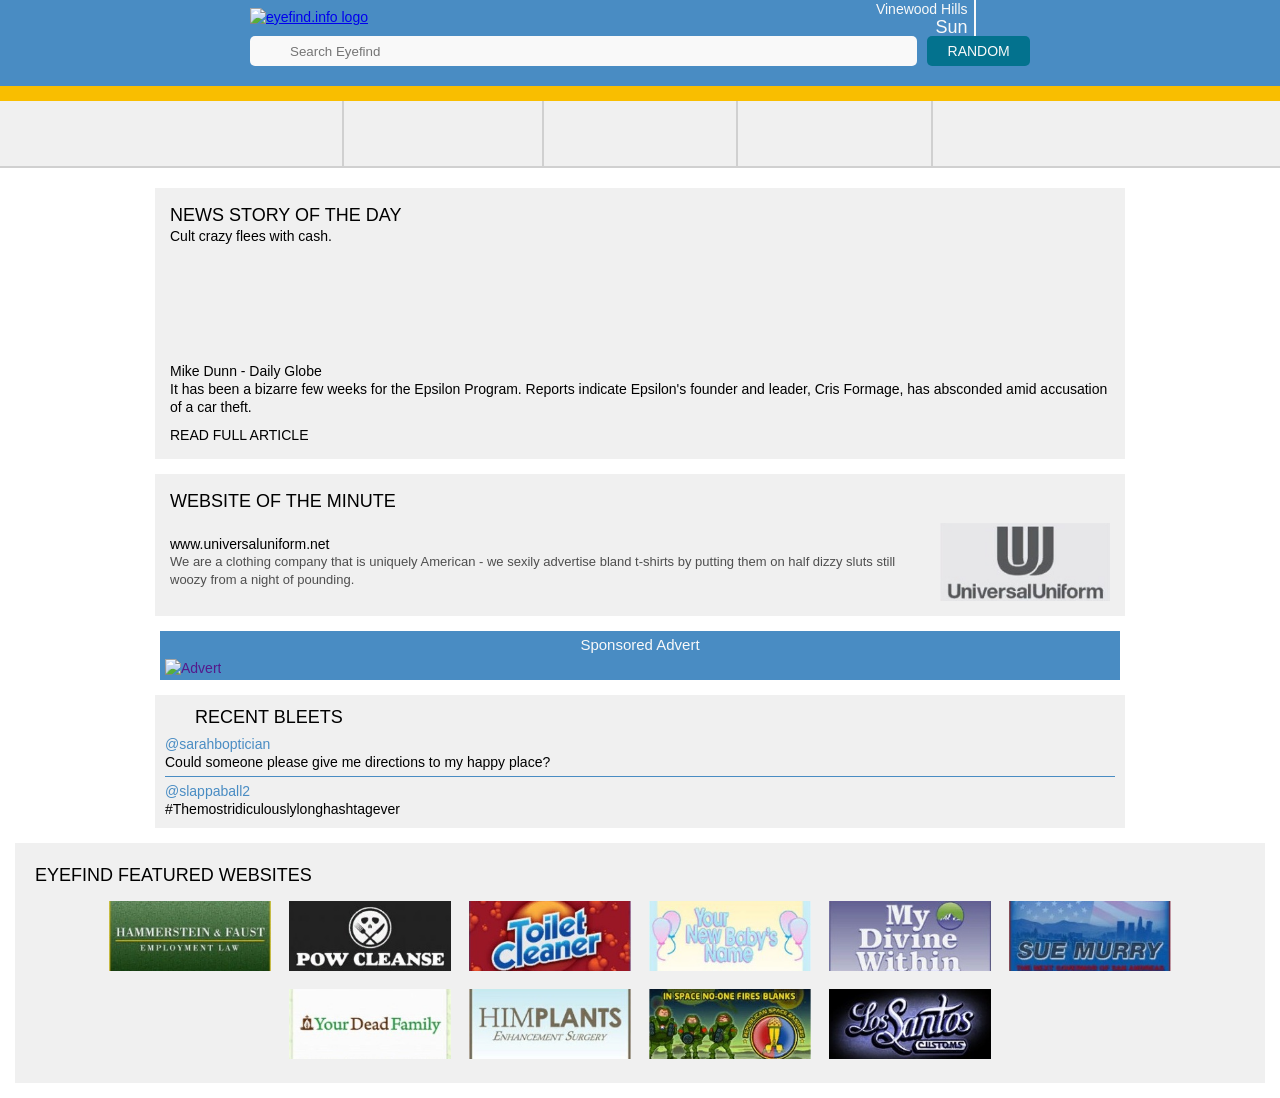
==== index.html @ f4a0e702 "add featured images" ====
<!DOCTYPE html>
<html lang="en">

<head>
  <meta charset="UTF-8">
  <meta http-equiv="X-UA-Compatible" content="IE=edge">
  <meta name="description"
    content="The search engine that knows everything about you, mostly because it drives around in cars collecting all your private data" />
  <meta name="viewport" content="width=device-width, initial-scale=1.0">
  <meta property="og:image"
    content="https://raw.githubusercontent.com/esparev/eyefind.info/master/assets/img/eyefind-info-preview.png">
  <meta property="og:url" content="https://esparev.github.io/eyefind.info/">
  <meta property="og:type" content="website">
  <meta property="og:title" content="Eyefind">
  <meta property="og:description"
    content="The search engine that knows everything about you, mostly because it drives around in cars collecting all your private data">
  <link rel="stylesheet" href="./style.css">
  <link rel="stylesheet" href="./css/tablet.css" media="(min-width: 510px)">
  <link rel="stylesheet" href="./css/desktop.css" media="(min-width: 930px)">
  <title>Eyefind</title>
</head>

<body>
  <header>
    <section class="header-content">
      <div class="header-content__media">
        <a href="./index.html">
          <img src="./assets/img/eyefind-info.png" alt="eyefind.info logo">
        </a>
      </div>
      <div class="header-content__info">
        <div class="header-content__info--text">
          <p class="location">Vinewood Hills</p>
          <p class="day" id="current-day"></p>
        </div>
        <div class="header-content__info--icon">
          <span class="weather"></span>
        </div>
      </div>
    </section>
    <section class="header-searchbar">
      <div class="header-searchbar__input">
        <span class="magnifier"></span>
        <input type="text" id="searchInput" placeholder="Search Eyefind" autofocus>
      </div>
      <div class="header-searchbar__button">
        <a class="random" href="">Random</a>
      </div>
    </section>
  </header>
  <main>
    <section class="main-categories-container">
      <div class="categories-container">
        <div class="categories-container__section">
          <a class="categories--link" href="./html/media-and-entertainment.html">
            <span class="categories-container--icon smartphone"></span>
            <p>Media and <br> Entertainment</p>
          </a>
        </div>
        <span class="vl"></span>
        <div class="categories-container__section">
          <a class="categories--link" href="./html/food-and-drink.html">
            <span class="categories-container--icon fast-food"></span>
            <p>Food <br> and Drink</p>
          </a>
        </div>
        <span class="vl"></span>
        <div class="categories-container__section">
          <a class="categories--link" href="./html/money-and-services.html">
            <span class="categories-container--icon dollar"></span>
            <p>Money <br> and Services</p>
          </a>
        </div>
        <span class="vl"></span>
        <div class="categories-container__section">
          <a class="categories--link" href="./html/travel-and-transport.html">
            <span class="categories-container--icon plane"></span>
            <p>Travel <br> and Transport</p>
          </a>
        </div>
        <span class="vl"></span>
        <div class="categories-container__section">
          <a class="categories--link" href="./html/fashion-and-health.html">
            <span class="categories-container--icon shopping-bag"></span>
            <p>Fashion <br> and Health</p>
          </a>
        </div>
      </div>
    </section>
    <section class="main-container">
      <div class="news-website-container">
        <section class="news-story">
          <div class="news-story__header">
            <div class="news-story__header--info">
              <h2>News story of the day</h2>
              <p>Cult crazy flees with cash.</p>
            </div>
            <div class="news-story__header--img">
              <span></span>
            </div>
          </div>
          <p>Mike Dunn - Daily Globe</p>
          <p>It has been a bizarre few weeks for the Epsilon Program. Reports indicate Epsilon's founder and leader,
            Cris Formage, has absconded amid accusation of a car theft.</p>
          <a class="read-article" href="">Read full article</a>
        </section>
        <section class="website-minute">
          <h2>Website of the minute</h2>
          <div class="website-minute__content">
            <div class="website-minute__content--text">
              <a href="">www.universaluniform.net</a>
              <p>We are a clothing company that is uniquely American - we sexily advertise bland t-shirts by putting
                them on half dizzy sluts still woozy from a night of pounding.</p>
            </div>
            <div class="website-minute__content--img">
              <img src="./assets/img/featured-sites/universaluniform.jpg" alt="Universal Uniform">
            </div>
          </div>
        </section>
      </div>
      <section class="sidebar">
        <div class="sidebar__advert">
          <a class="sidebar__advert--clickable" href="">
            <p>Sponsored Advert</p>
            <img src="./assets/img/dynasty8-advert.png" alt="Advert">
          </a>
        </div>
        <div class="sidebar__bleets">
          <a class="sidebar__bleets--clickable" href="">
            <div class="bleets__header">
              <span></span>
              <h2>Recent Bleets</h2>
            </div>
            <div class="bleets__text">
              <a href="">@sarahboptician</a>
              <p>Could someone please give me directions to my happy place?</p>
              <hr>
              <a href="">@slappaball2</a>
              <p>#Themostridiculouslylonghashtagever</p>
            </div>
          </a>
        </div>
      </section>
    </section>
    <section class="eyefind-featured">
      <h2>Eyefind featured websites</h2>
      <div class="eyefind-featured__websites">
        <img src="" alt="">
        <img src="" alt="">
        <img src="" alt="">
        <img src="" alt="">
        <img src="" alt="">
        <img src="" alt="">
        <img src="" alt="">
        <img src="" alt="">
        <img src="" alt="">
        <img src="" alt="">
      </div>
    </section>
  </main>
  <footer>

  </footer>
</body>
<script>
  //google search
  document.getElementById('searchInput').addEventListener('keypress', function (e) {
    if (e.key === 'Enter') {
      const searchQuery = this.value.trim();
      if (searchQuery !== '') {
        // Check if it's a URL or domain
        const isFullUrl = /^https?:\/\//i.test(searchQuery);
        const isDomain = !searchQuery.includes(' ') && searchQuery.includes('.') && !searchQuery.startsWith('.') && !searchQuery.endsWith('.') && searchQuery.split('.').pop().length >= 2;
        const isLocalhost = /^localhost(:\d+)?(\/.*)?$/i.test(searchQuery);

        if (isFullUrl) {
          window.open(searchQuery, '_self');
        } else if (isDomain || isLocalhost) {
          window.open(`http://${searchQuery}`, '_self');
        } else {
          window.open(`https://www.google.com/search?q=${encodeURIComponent(searchQuery)}`, '_self');
        }
      }
    }
  });
  //autofocus search field
  document.addEventListener('DOMContentLoaded', function () {
    document.getElementById('searchInput').focus();
  });
  //day of the week
  function updateClock() {
    const days = ['Sun', 'Mon', 'Tue', 'Wed', 'Thu', 'Fri', 'Sat'];
    const now = new Date();
    const dayIndex = now.getDay();
    const currentDay = days[dayIndex];

    document.getElementById('current-day').textContent = currentDay;
  }
  updateClock();
  setInterval(updateClock, 1000);

  //featured websites randomization
  const featuredSitesDir = './assets/img/featured-sites/';
  const featuredSites = [
    'ammu-nation.jpg',
    'arena-war.jpg',
    'baby-name-generator.jpg',
    'children-of-the-mountain.jpg',
    'classic-vinewood.jpg',
    'diamond-casino.jpg',
    'docktease.jpg',
    'ego-chaser.jpg',
    'eilitas.jpg',
    'hammerstein.jpg',
    'himplants.jpg',
    'jack-howitzer.jpg',
    'los-santos-customs.jpg',
    'ls-water-power.jpg',
    'my-divine-within.jpg',
    'pow-cleanse.jpg',
    'prop-43.jpg',
    'psychic-shoutout.jpg',
    'reupublican-space-rangers.jpg',
    'sue-murry.jpg',
    'superautos.jpg',
    'the-altruists.jpg',
    'toilet-cleaner.jpg',
    'vinewood-logline.jpg',
    'warstock.jpg',
    'your-dead-family.jpg'
  ];

  function shuffle(array) {
    for (let i = array.length - 1; i > 0; i--) {
      const j = Math.floor(Math.random() * (i + 1));
      [array[i], array[j]] = [array[j], array[i]];
    }
    return array;
  }

  function randomizeFeatured() {
    const images = document.querySelectorAll('.eyefind-featured__websites img');
    const shuffledSites = shuffle([...featuredSites]);

    images.forEach((img, index) => {
      if (shuffledSites[index]) {
        const site = shuffledSites[index];
        img.src = `${featuredSitesDir}${site}`;
        img.alt = site.split('.')[0].replace(/-/g, ' ');
      }
    });
  }

  document.addEventListener('DOMContentLoaded', () => {
    randomizeFeatured();
    // Re-focus because we added more listeners
    document.getElementById('searchInput').focus();
  });
</script>

</html>
---- style.css ----
:root {
  --blue-eye: #498CC3;
  --yellow-eye: #F9BE00;
  --white-eye: #F9F9F9;
  --gray-eye: #F0F0F0;
  --dark-blue: #03728E;
  --dark-gray: #D0D0D0;
}
* {
  box-sizing: border-box;
  margin: 0;
  padding: 0;
}
html {
  font-size: 62.5%;
  font-family: Arial, Helvetica, sans-serif;
}
a:hover {
  cursor: url('./assets/icons/xp-middle-finger-2.cur'), pointer;
}
header {
  position: relative;
  width: 100%;
  min-width: 300px;
  height: auto;
  border-bottom: 15px var(--yellow-eye) solid;
  background-color: var(--blue-eye);
}
.header-content {
  display: flex;
  max-width: 800px;
  height: 50%;
  justify-content: center;
  margin: 0 auto;
  align-items: center;
  line-height: 1.8rem;
  color: var(--white-eye);
}
.header-content__media {
  width: 170px;
  height: 50%;
  margin: 0 auto 0 0;
  padding: 0 10px;
}
.header-content__media img {
  width: 100%;
}
.header-content__info {
  display: flex;
  width: 180px;
  height: 50%;
  margin: 0 0 0 auto;
  padding: 0 15px 0 0;
  text-align: end;
}
.header-content__info--text {
  flex: auto;
  width: 70%;
  padding-right: 6px;
  border-right: 2px var(--white-eye) solid;
}
.header-content__info--text .location {
  font-size: 1.4rem;
  font-weight: lighter;
}
.header-content__info--text .day {
  font-size: 1.8rem;
  font-weight: 500;
}
.header-content__info--icon {
  width: 30%;
  padding-left: 5px;
}
.header-content__info--icon span {
  display: inline-block;
  width: 50px;
  height: 30px;
  background-image: url('./assets/icons/cloud.svg');
  background-position: center;
  background-repeat: no-repeat;
}
.header-searchbar {
  display: flex;
  width: 100%;
  min-width: 300px;
  max-width: 800px;
  align-items: center;
  padding: 0 10px;
  margin-bottom: 20px;
  margin-right: auto;
  margin-left: auto;
}
.header-searchbar__input {
  display: flex;
  width: 100%;
  height: 30px;
  align-items: center;
  border-radius: 5px;
  margin-right: 10px;
  background-color: var(--white-eye);
}
.header-searchbar__input input {
  width: 90%;
  height: 100%;
  border: none;
  border-radius: 5px;
  background-color:var(--white-eye);
}
.header-searchbar__input input:focus {
  outline: none;
}
.header-searchbar__input .magnifier {
  display: inline-block;
  width: 20px;
  height: 20px;
  margin-left: 10px;
  margin-right: 10px;
  background-image: url('./assets/icons/search-magnifier.svg');
  background-repeat: no-repeat;
}
.header-searchbar__button {
  display: flex;
  width: 120px;
  height: 30px;
  justify-content: center;
  align-items: center;
  border-radius: 5px;
  background-color: var(--dark-blue);
}
.header-searchbar__button .random {
  font-size: 1.4rem;
  font-weight: 500;
  text-transform: uppercase;
  text-decoration: none;
  color: var(--white-eye);
}
.main-categories-container {
  width: 100%;
  margin-bottom: 20px;
  border-bottom: 2px var(--dark-gray) solid;
  background-color: var(--gray-eye);
}
.categories-container {
  display: flex;
  width: 100%;
  min-width: 320px;
  max-width: 1000px;
  height: auto;
  padding-left: 15px;
  padding-right: 15px;
  margin: 0 auto;
  justify-content: space-evenly;
  align-items: center;
}
.categories-container--icon {
  display: inline-block;
  background-position: center;
  background-repeat: no-repeat;
}
.smartphone {
  width: 25px;
  height: 35px;
  background-image: url('./assets/icons/smartphone.svg');
}
.fast-food {
  width: 35px;
  height: 35px;
  background-image: url('./assets/icons/fast-food.svg');
}
.dollar {
  width: 30px;
  height: 30px;
  background-image: url('./assets/icons/dollar.svg');
}
.plane {
  width: 30px;
  height: 30px;
  background-image: url('./assets/icons/plane.svg');
}
.shopping-bag {
  width: 30px;
  height: 30px;
  background-image: url('./assets/icons/shopping-bag.svg');
}
.categories-container__section {
  margin: 0 auto;
  padding-top: 15px;
  padding-bottom: 15px;
}
.vl {
  display: inline-block;
  width: 2px;
  height: 65px;
  border-right: 2px var(--dark-gray) solid;
}
.categories-container__section p {
  display: none;
  font-size: 1.4rem;
  text-align: center;
  text-transform: uppercase;
}
.categories--link {
  display: flex;
  justify-content: center;
  align-items: center;
  text-decoration: none;
  color: black;
}
.main-container {
  width: 100%;
  min-width: 320px;
  max-width: 1000px;
  margin: 0 auto;
  padding-left: 15px;
  padding-right: 15px;
  justify-content: space-evenly;
}
.search-result {
  font-size: 1.6rem;
  line-height: 1.8rem;
  margin-right: auto;
}
.news-website-container {
  width: 100%;
}
.news-story {
  width: 100%;
  padding: 15px;
  font-size: 1.4rem;
  line-height: 1.8rem;
  margin-bottom: 15px;
  background-color: var(--gray-eye);
}
.news-story .read-article {
  display: inline-block;
  margin-top: 10px;
  text-transform: uppercase;
  text-decoration: none;
  color: black;
}
.news-story__header {
  width: 100%;
  margin-bottom: 20px;
}
.news-story__header--info {
  display: flex;
  flex-direction: column;
  justify-content: space-between;
  padding-bottom: 15px;
}
.news-story__header--info h2 {
  font-size: 1.8rem;
  font-weight: normal;
  line-height: 2.4rem;
  text-transform: uppercase;
}
.news-story__header--img span {
  display: inline-block;
  width: 170px;
  height: 78px;
  background-image: url('./assets/img/daily-globe.svg');
  background-position: center;
  background-repeat: no-repeat;
}
.website-minute {
  width: 100%;
  max-width: 1000px;
  margin: 0 auto;
  margin-bottom: 15px;
  padding: 15px;
  background-color: var(--gray-eye);
}
.website-minute h2 {
  font-size: 1.8rem;
  font-weight: normal;
  line-height: 2.4rem;
  text-transform: uppercase;
  margin-bottom: 10px;
}
.website-minute__content {
  display: flex;
  justify-content: space-between;
  align-items: center;
  gap: 15px;
}
.website-minute__content--text {
  flex: 1;
  font-size: 1.4rem;
  font-weight: normal;
  line-height: 1.8rem;
}
.website-minute__content--img {
  width: 170px;
  height: 78px;
  flex-shrink: 0;
}
.website-minute__content--img img {
  width: 100%;
  height: 100%;
  object-fit: cover;
}
.website-minute__content--text a {
  color: black;
  text-decoration: none;
}
.website-minute__content--text a:hover {
  color: var(--dark-blue);
}
.website-minute__content--text p:nth-last-child(1) {
  font-size: 1.3rem;
  color: rgb(78, 78, 78);
} 
.sidebar {
  width: 100%;
}
.sidebar__advert {
  width: auto;
  height: auto;
  padding: 5px;
  padding-bottom: 3px;
  margin: 5px;
  margin-bottom: 15px;
  background-color: var(--blue-eye);
}
.sidebar__advert:hover {
  width: 100%;
  margin: 0;
  margin-bottom: 15px;
}
.sidebar__advert img {
  margin-top: 5px;
  width: 100%;
}
.sidebar__advert p {
  font-size: 1.5rem;
  text-align: center;
  color: var(--white-eye);
}
.sidebar__advert--clickable {
  text-decoration: none;
}
.sidebar__bleets {
  width: 100%;
  padding: 10px;
  margin-bottom: 15px;
  background-color: var(--gray-eye);
}
.bleets__header {
  display: flex;
  margin-bottom: 5px;
}
.bleets__header span {
  display: inline-block;
  width: 25px;
  height: 25px;
  margin-right: 5px;
  background-image: url('./assets/icons/bleeter.png');
  background-position: center;
  background-repeat: no-repeat;
}
.bleets__header h2 {
  font-size: 1.8rem;
  font-weight: normal;
  line-height: 2.4rem;
  text-transform: uppercase;
}
.sidebar__bleets p, a {
  font-size: 1.4rem;
  font-weight: normal;
  line-height: 1.8rem;
}
.sidebar__bleets a {
  text-decoration: none;
  color: var(--blue-eye);
}
.sidebar__bleets hr {
  height: 1px;
  margin-top: 5px;
  margin-bottom: 5px;
  border: none;
  background-color: var(--blue-eye);
}
.sidebar__bleets .sidebar__bleets--clickable {
  color: black;
}
.sidebar__bleets .sidebar__bleets--clickable:hover span {
  outline: 3px var(--blue-eye) solid;
}
.eyefind-featured {
  width: auto;
  margin: 0 15px;
  margin-top: 15px;
  margin-bottom: 15px;
  padding: 20px;
  background-color: var(--gray-eye);
}
.eyefind-featured h2 {
  font-size: 1.8rem;
  font-weight: normal;
  line-height: 2.4rem;
  text-transform: uppercase;
  margin-bottom: 10px;
}
.eyefind-featured__websites {
  display: flex;
  flex-wrap: wrap;
  justify-content: center;
  gap: 10px;
}
.eyefind-featured__websites img {
  width: 170px;
  height: 78px;
  object-fit: cover;
  border: 4px transparent solid;
}
.eyefind-featured__websites img:hover {
  border: 4px var(--blue-eye) solid;
  cursor: url('./assets/icons/xp-middle-finger-2.cur'), pointer;
}
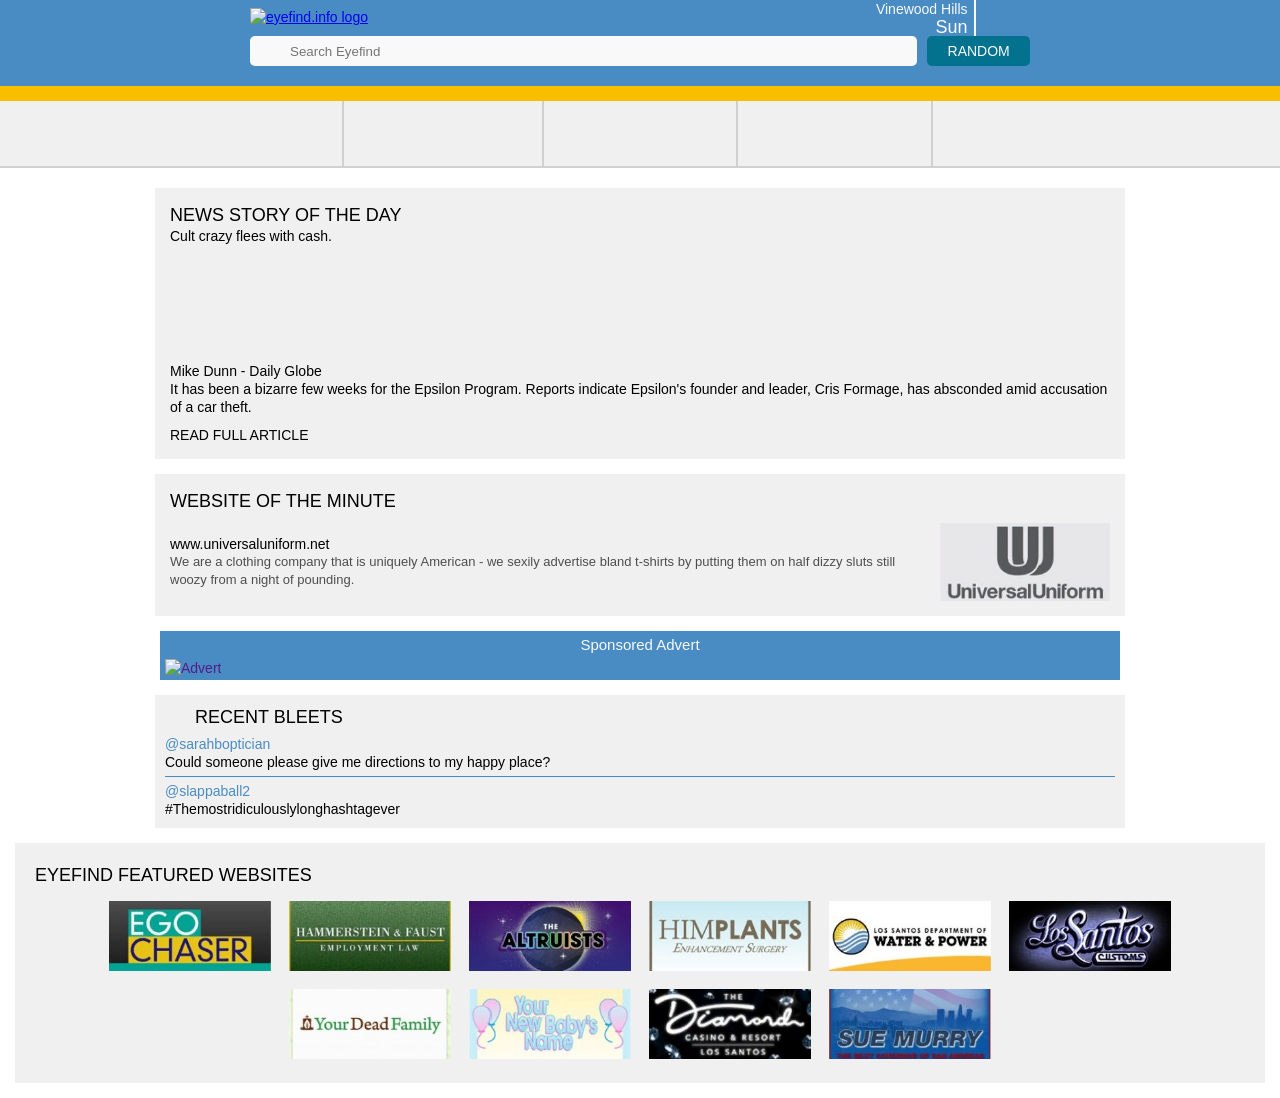
==== commit b67bee86: "add searchbar autocomplete" ====
--- a/index.html
+++ b/index.html
@@ -41,7 +41,8 @@
     <section class="header-searchbar">
       <div class="header-searchbar__input">
         <span class="magnifier"></span>
-        <input type="text" id="searchInput" placeholder="Search Eyefind" autofocus>
+        <input type="text" id="searchInput" placeholder="Search Eyefind" autofocus autocomplete="off">
+        <div id="autocomplete-list" class="autocomplete-items"></div>
       </div>
       <div class="header-searchbar__button">
         <a class="random" href="">Random</a>
@@ -163,29 +164,132 @@
   </footer>
 </body>
 <script>
-  //google search
-  document.getElementById('searchInput').addEventListener('keypress', function (e) {
+  // History storage and Autocomplete
+  const searchInput = document.getElementById('searchInput');
+  const autocompleteList = document.getElementById('autocomplete-list');
+  const HISTORY_KEY = 'eyefind_search_history';
+
+  function getHistory() {
+    const history = localStorage.getItem(HISTORY_KEY);
+    return history ? JSON.parse(history) : [];
+  }
+
+  function saveToHistory(query) {
+    if (!query) return;
+    let history = getHistory();
+    // Remove if already exists to move it to top
+    history = history.filter(item => item !== query);
+    history.unshift(query);
+    // Keep only last 10 entries
+    history = history.slice(0, 10);
+    localStorage.setItem(HISTORY_KEY, JSON.stringify(history));
+  }
+
+  function showSuggestions(val) {
+    const history = getHistory();
+    autocompleteList.innerHTML = '';
+    if (!val) return false;
+
+    const matches = history.filter(item => 
+      item.toLowerCase().includes(val.toLowerCase())
+    );
+
+    matches.forEach(match => {
+      const b = document.createElement('div');
+      // Highlight the portion that matches
+      const index = match.toLowerCase().indexOf(val.toLowerCase());
+      b.innerHTML = match.substr(0, index);
+      b.innerHTML += "<strong>" + match.substr(index, val.length) + "</strong>";
+      b.innerHTML += match.substr(index + val.length);
+      b.innerHTML += "<input type='hidden' value='" + match + "'>";
+      
+      b.addEventListener('click', function(e) {
+        searchInput.value = this.getElementsByTagName('input')[0].value;
+        closeAllLists();
+        performSearch(searchInput.value);
+      });
+      autocompleteList.appendChild(b);
+    });
+  }
+
+  function performSearch(searchQuery) {
+    if (searchQuery !== '') {
+      saveToHistory(searchQuery);
+      // Check if it's a URL or domain
+      const isFullUrl = /^https?:\/\//i.test(searchQuery);
+      const isDomain = !searchQuery.includes(' ') && searchQuery.includes('.') && !searchQuery.startsWith('.') && !searchQuery.endsWith('.') && searchQuery.split('.').pop().length >= 2;
+      const isLocalhost = /^localhost(:\d+)?(\/.*)?$/i.test(searchQuery);
+
+      if (isFullUrl) {
+        window.open(searchQuery, '_self');
+      } else if (isDomain || isLocalhost) {
+        window.open(`http://${searchQuery}`, '_self');
+      } else {
+        window.open(`https://www.google.com/search?q=${encodeURIComponent(searchQuery)}`, '_self');
+      }
+    }
+  }
+
+  function closeAllLists(elmnt) {
+    const x = document.getElementsByClassName('autocomplete-items');
+    for (let i = 0; i < x.length; i++) {
+      if (elmnt != x[i] && elmnt != searchInput) {
+        x[i].innerHTML = '';
+      }
+    }
+  }
+
+  searchInput.addEventListener('input', function(e) {
+    showSuggestions(this.value);
+  });
+
+  searchInput.addEventListener('keydown', function(e) {
+    let x = document.getElementById("autocomplete-list");
+    if (x) x = x.getElementsByTagName("div");
+    if (e.keyCode == 40) { // Down
+      currentFocus++;
+      addActive(x);
+    } else if (e.keyCode == 38) { // Up
+      currentFocus--;
+      addActive(x);
+    } else if (e.keyCode == 13) { // Enter
+      if (currentFocus > -1) {
+        if (x) x[currentFocus].click();
+      } else {
+        performSearch(this.value);
+      }
+    }
+  });
+
+  let currentFocus = -1;
+  function addActive(x) {
+    if (!x) return false;
+    removeActive(x);
+    if (currentFocus >= x.length) currentFocus = 0;
+    if (currentFocus < 0) currentFocus = (x.length - 1);
+    x[currentFocus].classList.add("autocomplete-active");
+  }
+
+  function removeActive(x) {
+    for (let i = 0; i < x.length; i++) {
+        x[i].classList.remove("autocomplete-active");
+    }
+  }
+
+  document.addEventListener('click', function (e) {
+      closeAllLists(e.target);
+  });
+
+  // Re-map the original enter listener to use performSearch
+  searchInput.addEventListener('keypress', function (e) {
     if (e.key === 'Enter') {
-      const searchQuery = this.value.trim();
-      if (searchQuery !== '') {
-        // Check if it's a URL or domain
-        const isFullUrl = /^https?:\/\//i.test(searchQuery);
-        const isDomain = !searchQuery.includes(' ') && searchQuery.includes('.') && !searchQuery.startsWith('.') && !searchQuery.endsWith('.') && searchQuery.split('.').pop().length >= 2;
-        const isLocalhost = /^localhost(:\d+)?(\/.*)?$/i.test(searchQuery);
-
-        if (isFullUrl) {
-          window.open(searchQuery, '_self');
-        } else if (isDomain || isLocalhost) {
-          window.open(`http://${searchQuery}`, '_self');
-        } else {
-          window.open(`https://www.google.com/search?q=${encodeURIComponent(searchQuery)}`, '_self');
-        }
-      }
-    }
-  });
+        // Handled by keydown for autocomplete selection
+    }
+  });
+
   //autofocus search field
   document.addEventListener('DOMContentLoaded', function () {
-    document.getElementById('searchInput').focus();
+    searchInput.focus();
   });
   //day of the week
   function updateClock() {
--- a/style.css
+++ b/style.css
@@ -91,6 +91,7 @@
   margin-left: auto;
 }
 .header-searchbar__input {
+  position: relative;
   display: flex;
   width: 100%;
   height: 30px;
@@ -98,6 +99,33 @@
   border-radius: 5px;
   margin-right: 10px;
   background-color: var(--white-eye);
+}
+.autocomplete-items {
+  position: absolute;
+  border: 1px solid var(--dark-gray);
+  border-bottom: none;
+  border-top: none;
+  z-index: 99;
+  top: 100%;
+  left: 0;
+  right: 0;
+  background-color: var(--white-eye);
+  border-radius: 0 0 5px 5px;
+  overflow: hidden;
+}
+.autocomplete-items div {
+  padding: 10px;
+  cursor: url('./assets/icons/xp-middle-finger-2.cur'), pointer;
+  background-color: var(--white-eye);
+  border-bottom: 1px solid var(--dark-gray);
+  font-size: 1.4rem;
+}
+.autocomplete-items div:hover {
+  background-color: var(--gray-eye);
+}
+.autocomplete-active {
+  background-color: var(--blue-eye) !important;
+  color: var(--white-eye);
 }
 .header-searchbar__input input {
   width: 90%;
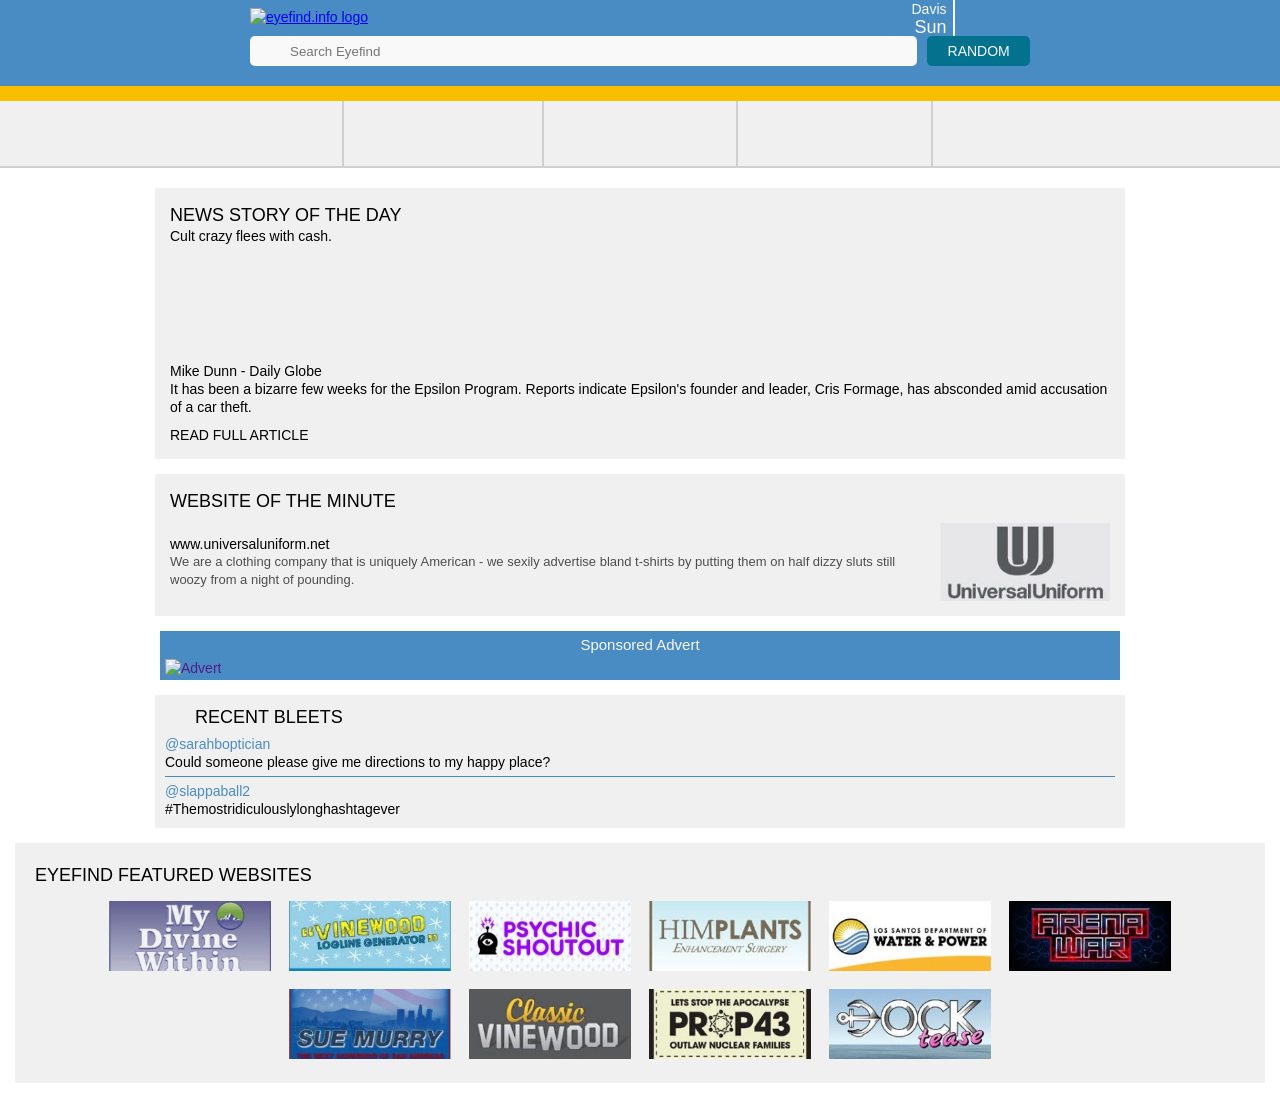
==== commit d463f05f: "randomize location text" ====
--- a/index.html
+++ b/index.html
@@ -164,7 +164,7 @@
   </footer>
 </body>
 <script>
-  // History storage and Autocomplete
+  // hist storage and autocomplete
   const searchInput = document.getElementById('searchInput');
   const autocompleteList = document.getElementById('autocomplete-list');
   const HISTORY_KEY = 'eyefind_search_history';
@@ -190,7 +190,7 @@
     autocompleteList.innerHTML = '';
     if (!val) return false;
 
-    const matches = history.filter(item => 
+    const matches = history.filter(item =>
       item.toLowerCase().includes(val.toLowerCase())
     );
 
@@ -202,8 +202,8 @@
       b.innerHTML += "<strong>" + match.substr(index, val.length) + "</strong>";
       b.innerHTML += match.substr(index + val.length);
       b.innerHTML += "<input type='hidden' value='" + match + "'>";
-      
-      b.addEventListener('click', function(e) {
+
+      b.addEventListener('click', function (e) {
         searchInput.value = this.getElementsByTagName('input')[0].value;
         closeAllLists();
         performSearch(searchInput.value);
@@ -215,7 +215,7 @@
   function performSearch(searchQuery) {
     if (searchQuery !== '') {
       saveToHistory(searchQuery);
-      // Check if it's a URL or domain
+      // check if url or domain
       const isFullUrl = /^https?:\/\//i.test(searchQuery);
       const isDomain = !searchQuery.includes(' ') && searchQuery.includes('.') && !searchQuery.startsWith('.') && !searchQuery.endsWith('.') && searchQuery.split('.').pop().length >= 2;
       const isLocalhost = /^localhost(:\d+)?(\/.*)?$/i.test(searchQuery);
@@ -239,11 +239,11 @@
     }
   }
 
-  searchInput.addEventListener('input', function(e) {
+  searchInput.addEventListener('input', function (e) {
     showSuggestions(this.value);
   });
 
-  searchInput.addEventListener('keydown', function(e) {
+  searchInput.addEventListener('keydown', function (e) {
     let x = document.getElementById("autocomplete-list");
     if (x) x = x.getElementsByTagName("div");
     if (e.keyCode == 40) { // Down
@@ -272,18 +272,18 @@
 
   function removeActive(x) {
     for (let i = 0; i < x.length; i++) {
-        x[i].classList.remove("autocomplete-active");
+      x[i].classList.remove("autocomplete-active");
     }
   }
 
   document.addEventListener('click', function (e) {
-      closeAllLists(e.target);
+    closeAllLists(e.target);
   });
 
   // Re-map the original enter listener to use performSearch
   searchInput.addEventListener('keypress', function (e) {
     if (e.key === 'Enter') {
-        // Handled by keydown for autocomplete selection
+      // Handled by keydown for autocomplete selection
     }
   });
 
@@ -302,6 +302,54 @@
   }
   updateClock();
   setInterval(updateClock, 1000);
+
+  // location randomization
+  const gtaLocations = [
+    'Vinewood Hills',
+    'Del Perro',
+    'Rockford Plaza',
+    'Vespucci Beach',
+    'Mission Row',
+    'Strawberry',
+    'Pillbox Hill',
+    'Downtown',
+    'Sandy Shores',
+    'Grapeseed',
+    'Paleto Bay',
+    'Mirror Park',
+    'Little Seoul',
+    'Davis',
+    'Rancho',
+    'La Mesa',
+    'Cypress Flats',
+    'Elysian Island',
+    'Los Santos International Airport',
+    'Pacific Bluffs',
+    'Chumash',
+    'Richman',
+    'Morningwood',
+    'Great Chaparral',
+    'Grand Senora Desert',
+    'Alamo Sea',
+    'Tongva Hills',
+    'Banham Canyon',
+    'Zancudo River',
+    'Mount Chiliad',
+    'Mount Josiah',
+    'Mount Gordo',
+    'Braddock Pass',
+    'Raton Canyon',
+    'Palomino Highlands',
+    'Tataviam Mountains'
+  ];
+
+  function randomizeLocation() {
+    const locationElement = document.querySelector('.location');
+    if (locationElement) {
+      const randomIndex = Math.floor(Math.random() * gtaLocations.length);
+      locationElement.textContent = gtaLocations[randomIndex];
+    }
+  }
 
   //featured websites randomization
   const featuredSitesDir = './assets/img/featured-sites/';
@@ -357,7 +405,8 @@
 
   document.addEventListener('DOMContentLoaded', () => {
     randomizeFeatured();
-    // Re-focus because we added more listeners
+    randomizeLocation();
+    // Re-focus
     document.getElementById('searchInput').focus();
   });
 </script>
--- a/style.css
+++ b/style.css
@@ -47,7 +47,7 @@
 }
 .header-content__info {
   display: flex;
-  width: 180px;
+  width: 250px;
   height: 50%;
   margin: 0 0 0 auto;
   padding: 0 15px 0 0;
@@ -62,6 +62,7 @@
 .header-content__info--text .location {
   font-size: 1.4rem;
   font-weight: lighter;
+  white-space: nowrap;
 }
 .header-content__info--text .day {
   font-size: 1.8rem;
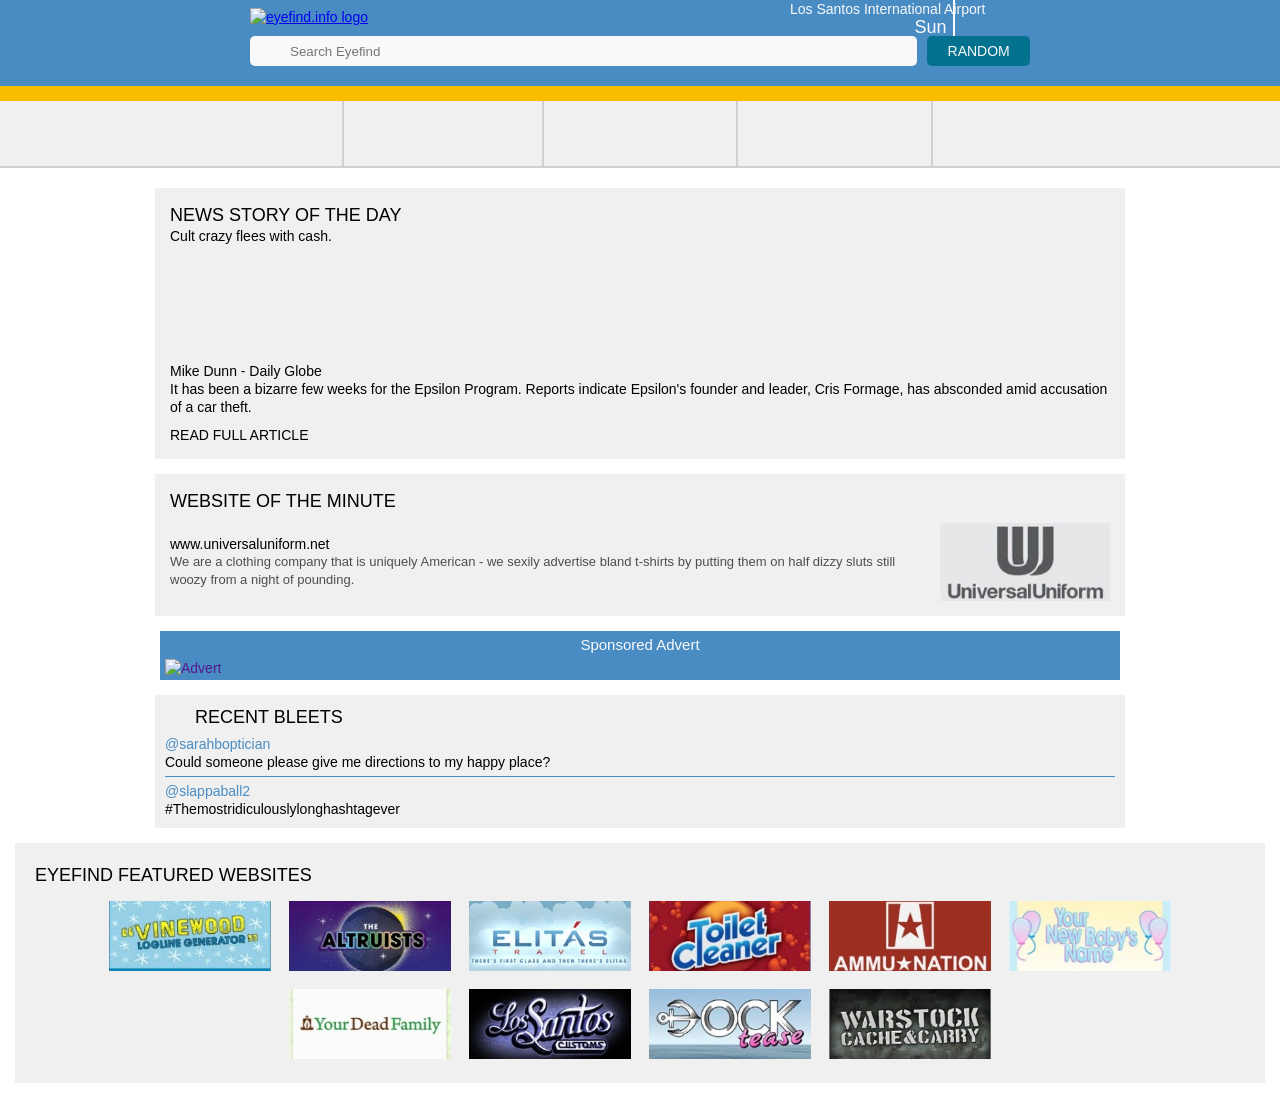
==== commit c5c22334: "move js to separate file" ====
--- a/index.html
+++ b/index.html
@@ -163,252 +163,6 @@
 
   </footer>
 </body>
-<script>
-  // hist storage and autocomplete
-  const searchInput = document.getElementById('searchInput');
-  const autocompleteList = document.getElementById('autocomplete-list');
-  const HISTORY_KEY = 'eyefind_search_history';
-
-  function getHistory() {
-    const history = localStorage.getItem(HISTORY_KEY);
-    return history ? JSON.parse(history) : [];
-  }
-
-  function saveToHistory(query) {
-    if (!query) return;
-    let history = getHistory();
-    // Remove if already exists to move it to top
-    history = history.filter(item => item !== query);
-    history.unshift(query);
-    // Keep only last 10 entries
-    history = history.slice(0, 10);
-    localStorage.setItem(HISTORY_KEY, JSON.stringify(history));
-  }
-
-  function showSuggestions(val) {
-    const history = getHistory();
-    autocompleteList.innerHTML = '';
-    if (!val) return false;
-
-    const matches = history.filter(item =>
-      item.toLowerCase().includes(val.toLowerCase())
-    );
-
-    matches.forEach(match => {
-      const b = document.createElement('div');
-      // Highlight the portion that matches
-      const index = match.toLowerCase().indexOf(val.toLowerCase());
-      b.innerHTML = match.substr(0, index);
-      b.innerHTML += "<strong>" + match.substr(index, val.length) + "</strong>";
-      b.innerHTML += match.substr(index + val.length);
-      b.innerHTML += "<input type='hidden' value='" + match + "'>";
-
-      b.addEventListener('click', function (e) {
-        searchInput.value = this.getElementsByTagName('input')[0].value;
-        closeAllLists();
-        performSearch(searchInput.value);
-      });
-      autocompleteList.appendChild(b);
-    });
-  }
-
-  function performSearch(searchQuery) {
-    if (searchQuery !== '') {
-      saveToHistory(searchQuery);
-      // check if url or domain
-      const isFullUrl = /^https?:\/\//i.test(searchQuery);
-      const isDomain = !searchQuery.includes(' ') && searchQuery.includes('.') && !searchQuery.startsWith('.') && !searchQuery.endsWith('.') && searchQuery.split('.').pop().length >= 2;
-      const isLocalhost = /^localhost(:\d+)?(\/.*)?$/i.test(searchQuery);
-
-      if (isFullUrl) {
-        window.open(searchQuery, '_self');
-      } else if (isDomain || isLocalhost) {
-        window.open(`http://${searchQuery}`, '_self');
-      } else {
-        window.open(`https://www.google.com/search?q=${encodeURIComponent(searchQuery)}`, '_self');
-      }
-    }
-  }
-
-  function closeAllLists(elmnt) {
-    const x = document.getElementsByClassName('autocomplete-items');
-    for (let i = 0; i < x.length; i++) {
-      if (elmnt != x[i] && elmnt != searchInput) {
-        x[i].innerHTML = '';
-      }
-    }
-  }
-
-  searchInput.addEventListener('input', function (e) {
-    showSuggestions(this.value);
-  });
-
-  searchInput.addEventListener('keydown', function (e) {
-    let x = document.getElementById("autocomplete-list");
-    if (x) x = x.getElementsByTagName("div");
-    if (e.keyCode == 40) { // Down
-      currentFocus++;
-      addActive(x);
-    } else if (e.keyCode == 38) { // Up
-      currentFocus--;
-      addActive(x);
-    } else if (e.keyCode == 13) { // Enter
-      if (currentFocus > -1) {
-        if (x) x[currentFocus].click();
-      } else {
-        performSearch(this.value);
-      }
-    }
-  });
-
-  let currentFocus = -1;
-  function addActive(x) {
-    if (!x) return false;
-    removeActive(x);
-    if (currentFocus >= x.length) currentFocus = 0;
-    if (currentFocus < 0) currentFocus = (x.length - 1);
-    x[currentFocus].classList.add("autocomplete-active");
-  }
-
-  function removeActive(x) {
-    for (let i = 0; i < x.length; i++) {
-      x[i].classList.remove("autocomplete-active");
-    }
-  }
-
-  document.addEventListener('click', function (e) {
-    closeAllLists(e.target);
-  });
-
-  // Re-map the original enter listener to use performSearch
-  searchInput.addEventListener('keypress', function (e) {
-    if (e.key === 'Enter') {
-      // Handled by keydown for autocomplete selection
-    }
-  });
-
-  //autofocus search field
-  document.addEventListener('DOMContentLoaded', function () {
-    searchInput.focus();
-  });
-  //day of the week
-  function updateClock() {
-    const days = ['Sun', 'Mon', 'Tue', 'Wed', 'Thu', 'Fri', 'Sat'];
-    const now = new Date();
-    const dayIndex = now.getDay();
-    const currentDay = days[dayIndex];
-
-    document.getElementById('current-day').textContent = currentDay;
-  }
-  updateClock();
-  setInterval(updateClock, 1000);
-
-  // location randomization
-  const gtaLocations = [
-    'Vinewood Hills',
-    'Del Perro',
-    'Rockford Plaza',
-    'Vespucci Beach',
-    'Mission Row',
-    'Strawberry',
-    'Pillbox Hill',
-    'Downtown',
-    'Sandy Shores',
-    'Grapeseed',
-    'Paleto Bay',
-    'Mirror Park',
-    'Little Seoul',
-    'Davis',
-    'Rancho',
-    'La Mesa',
-    'Cypress Flats',
-    'Elysian Island',
-    'Los Santos International Airport',
-    'Pacific Bluffs',
-    'Chumash',
-    'Richman',
-    'Morningwood',
-    'Great Chaparral',
-    'Grand Senora Desert',
-    'Alamo Sea',
-    'Tongva Hills',
-    'Banham Canyon',
-    'Zancudo River',
-    'Mount Chiliad',
-    'Mount Josiah',
-    'Mount Gordo',
-    'Braddock Pass',
-    'Raton Canyon',
-    'Palomino Highlands',
-    'Tataviam Mountains'
-  ];
-
-  function randomizeLocation() {
-    const locationElement = document.querySelector('.location');
-    if (locationElement) {
-      const randomIndex = Math.floor(Math.random() * gtaLocations.length);
-      locationElement.textContent = gtaLocations[randomIndex];
-    }
-  }
-
-  //featured websites randomization
-  const featuredSitesDir = './assets/img/featured-sites/';
-  const featuredSites = [
-    'ammu-nation.jpg',
-    'arena-war.jpg',
-    'baby-name-generator.jpg',
-    'children-of-the-mountain.jpg',
-    'classic-vinewood.jpg',
-    'diamond-casino.jpg',
-    'docktease.jpg',
-    'ego-chaser.jpg',
-    'eilitas.jpg',
-    'hammerstein.jpg',
-    'himplants.jpg',
-    'jack-howitzer.jpg',
-    'los-santos-customs.jpg',
-    'ls-water-power.jpg',
-    'my-divine-within.jpg',
-    'pow-cleanse.jpg',
-    'prop-43.jpg',
-    'psychic-shoutout.jpg',
-    'reupublican-space-rangers.jpg',
-    'sue-murry.jpg',
-    'superautos.jpg',
-    'the-altruists.jpg',
-    'toilet-cleaner.jpg',
-    'vinewood-logline.jpg',
-    'warstock.jpg',
-    'your-dead-family.jpg'
-  ];
-
-  function shuffle(array) {
-    for (let i = array.length - 1; i > 0; i--) {
-      const j = Math.floor(Math.random() * (i + 1));
-      [array[i], array[j]] = [array[j], array[i]];
-    }
-    return array;
-  }
-
-  function randomizeFeatured() {
-    const images = document.querySelectorAll('.eyefind-featured__websites img');
-    const shuffledSites = shuffle([...featuredSites]);
-
-    images.forEach((img, index) => {
-      if (shuffledSites[index]) {
-        const site = shuffledSites[index];
-        img.src = `${featuredSitesDir}${site}`;
-        img.alt = site.split('.')[0].replace(/-/g, ' ');
-      }
-    });
-  }
-
-  document.addEventListener('DOMContentLoaded', () => {
-    randomizeFeatured();
-    randomizeLocation();
-    // Re-focus
-    document.getElementById('searchInput').focus();
-  });
-</script>
+<script src="./script.js"></script>
 
 </html>
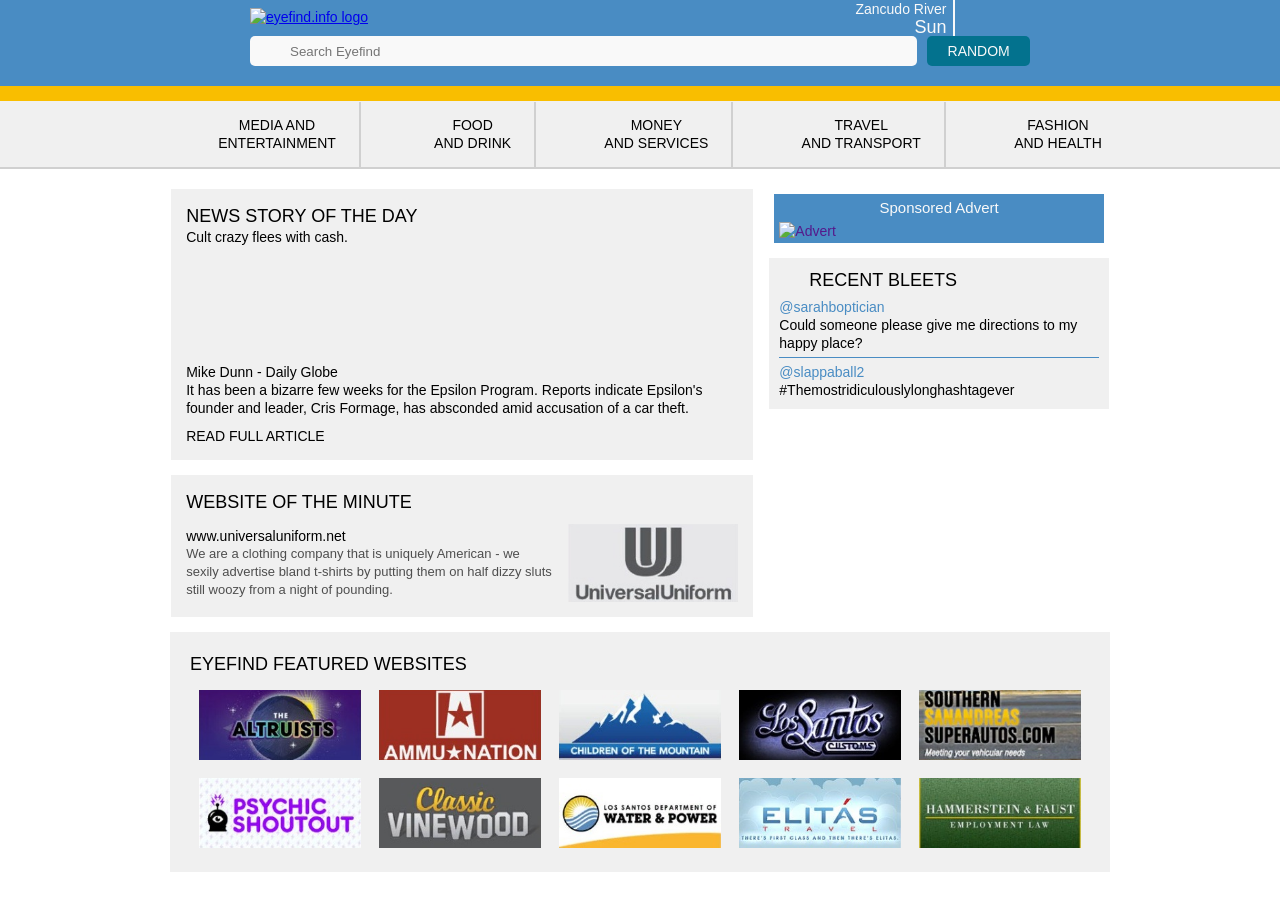
==== commit a59a59b0: "add results to categories" ====
--- a/index.html
+++ b/index.html
@@ -24,7 +24,7 @@
   <header>
     <section class="header-content">
       <div class="header-content__media">
-        <a href="./index.html">
+        <a href="./index.html" id="logo-link">
           <img src="./assets/img/eyefind-info.png" alt="eyefind.info logo">
         </a>
       </div>
@@ -88,76 +88,79 @@
         </div>
       </div>
     </section>
-    <section class="main-container">
-      <div class="news-website-container">
-        <section class="news-story">
-          <div class="news-story__header">
-            <div class="news-story__header--info">
-              <h2>News story of the day</h2>
-              <p>Cult crazy flees with cash.</p>
+    <div id="home-page">
+      <section class="main-container">
+        <div class="news-website-container">
+          <section class="news-story">
+            <div class="news-story__header">
+              <div class="news-story__header--info">
+                <h2>News story of the day</h2>
+                <p>Cult crazy flees with cash.</p>
+              </div>
+              <div class="news-story__header--img">
+                <span></span>
+              </div>
             </div>
-            <div class="news-story__header--img">
-              <span></span>
+            <p>Mike Dunn - Daily Globe</p>
+            <p>It has been a bizarre few weeks for the Epsilon Program. Reports indicate Epsilon's founder and leader,
+              Cris Formage, has absconded amid accusation of a car theft.</p>
+            <a class="read-article" href="">Read full article</a>
+          </section>
+          <section class="website-minute">
+            <h2>Website of the minute</h2>
+            <div class="website-minute__content">
+              <div class="website-minute__content--text">
+                <a href="">www.universaluniform.net</a>
+                <p>We are a clothing company that is uniquely American - we sexily advertise bland t-shirts by putting
+                  them on half dizzy sluts still woozy from a night of pounding.</p>
+              </div>
+              <div class="website-minute__content--img">
+                <img src="./assets/img/featured-sites/universaluniform.jpg" alt="Universal Uniform">
+              </div>
             </div>
+          </section>
+        </div>
+        <section class="sidebar">
+          <div class="sidebar__advert">
+            <a class="sidebar__advert--clickable" href="">
+              <p>Sponsored Advert</p>
+              <img src="./assets/img/dynasty8-advert.png" alt="Advert">
+            </a>
           </div>
-          <p>Mike Dunn - Daily Globe</p>
-          <p>It has been a bizarre few weeks for the Epsilon Program. Reports indicate Epsilon's founder and leader,
-            Cris Formage, has absconded amid accusation of a car theft.</p>
-          <a class="read-article" href="">Read full article</a>
-        </section>
-        <section class="website-minute">
-          <h2>Website of the minute</h2>
-          <div class="website-minute__content">
-            <div class="website-minute__content--text">
-              <a href="">www.universaluniform.net</a>
-              <p>We are a clothing company that is uniquely American - we sexily advertise bland t-shirts by putting
-                them on half dizzy sluts still woozy from a night of pounding.</p>
-            </div>
-            <div class="website-minute__content--img">
-              <img src="./assets/img/featured-sites/universaluniform.jpg" alt="Universal Uniform">
-            </div>
+          <div class="sidebar__bleets">
+            <a class="sidebar__bleets--clickable" href="">
+              <div class="bleets__header">
+                <span></span>
+                <h2>Recent Bleets</h2>
+              </div>
+              <div class="bleets__text">
+                <a href="">@sarahboptician</a>
+                <p>Could someone please give me directions to my happy place?</p>
+                <hr>
+                <a href="">@slappaball2</a>
+                <p>#Themostridiculouslylonghashtagever</p>
+              </div>
+            </a>
           </div>
         </section>
-      </div>
-      <section class="sidebar">
-        <div class="sidebar__advert">
-          <a class="sidebar__advert--clickable" href="">
-            <p>Sponsored Advert</p>
-            <img src="./assets/img/dynasty8-advert.png" alt="Advert">
-          </a>
-        </div>
-        <div class="sidebar__bleets">
-          <a class="sidebar__bleets--clickable" href="">
-            <div class="bleets__header">
-              <span></span>
-              <h2>Recent Bleets</h2>
-            </div>
-            <div class="bleets__text">
-              <a href="">@sarahboptician</a>
-              <p>Could someone please give me directions to my happy place?</p>
-              <hr>
-              <a href="">@slappaball2</a>
-              <p>#Themostridiculouslylonghashtagever</p>
-            </div>
-          </a>
+      </section>
+      <section class="eyefind-featured">
+        <h2>Eyefind featured websites</h2>
+        <div class="eyefind-featured__websites">
+          <img src="" alt="">
+          <img src="" alt="">
+          <img src="" alt="">
+          <img src="" alt="">
+          <img src="" alt="">
+          <img src="" alt="">
+          <img src="" alt="">
+          <img src="" alt="">
+          <img src="" alt="">
+          <img src="" alt="">
         </div>
       </section>
-    </section>
-    <section class="eyefind-featured">
-      <h2>Eyefind featured websites</h2>
-      <div class="eyefind-featured__websites">
-        <img src="" alt="">
-        <img src="" alt="">
-        <img src="" alt="">
-        <img src="" alt="">
-        <img src="" alt="">
-        <img src="" alt="">
-        <img src="" alt="">
-        <img src="" alt="">
-        <img src="" alt="">
-        <img src="" alt="">
-      </div>
-    </section>
+    </div>
+    <div id="subpage-content" style="display: none;"></div>
   </main>
   <footer>
 
--- a/style.css
+++ b/style.css
@@ -1,448 +1,504 @@
-:root {
-  --blue-eye: #498CC3;
-  --yellow-eye: #F9BE00;
-  --white-eye: #F9F9F9;
-  --gray-eye: #F0F0F0;
-  --dark-blue: #03728E;
-  --dark-gray: #D0D0D0;
-}
-* {
-  box-sizing: border-box;
-  margin: 0;
-  padding: 0;
-}
-html {
-  font-size: 62.5%;
-  font-family: Arial, Helvetica, sans-serif;
-}
-a:hover {
-  cursor: url('./assets/icons/xp-middle-finger-2.cur'), pointer;
-}
-header {
-  position: relative;
-  width: 100%;
-  min-width: 300px;
-  height: auto;
-  border-bottom: 15px var(--yellow-eye) solid;
-  background-color: var(--blue-eye);
-}
-.header-content {
-  display: flex;
-  max-width: 800px;
-  height: 50%;
-  justify-content: center;
-  margin: 0 auto;
-  align-items: center;
-  line-height: 1.8rem;
-  color: var(--white-eye);
-}
-.header-content__media {
-  width: 170px;
-  height: 50%;
-  margin: 0 auto 0 0;
-  padding: 0 10px;
-}
-.header-content__media img {
-  width: 100%;
-}
-.header-content__info {
-  display: flex;
-  width: 250px;
-  height: 50%;
-  margin: 0 0 0 auto;
-  padding: 0 15px 0 0;
-  text-align: end;
-}
-.header-content__info--text {
-  flex: auto;
-  width: 70%;
-  padding-right: 6px;
-  border-right: 2px var(--white-eye) solid;
-}
-.header-content__info--text .location {
-  font-size: 1.4rem;
-  font-weight: lighter;
-  white-space: nowrap;
-}
-.header-content__info--text .day {
-  font-size: 1.8rem;
-  font-weight: 500;
-}
-.header-content__info--icon {
-  width: 30%;
-  padding-left: 5px;
-}
-.header-content__info--icon span {
-  display: inline-block;
-  width: 50px;
-  height: 30px;
-  background-image: url('./assets/icons/cloud.svg');
-  background-position: center;
-  background-repeat: no-repeat;
-}
-.header-searchbar {
-  display: flex;
-  width: 100%;
-  min-width: 300px;
-  max-width: 800px;
-  align-items: center;
-  padding: 0 10px;
-  margin-bottom: 20px;
-  margin-right: auto;
-  margin-left: auto;
-}
-.header-searchbar__input {
-  position: relative;
-  display: flex;
-  width: 100%;
-  height: 30px;
-  align-items: center;
-  border-radius: 5px;
-  margin-right: 10px;
-  background-color: var(--white-eye);
-}
-.autocomplete-items {
-  position: absolute;
-  border: 1px solid var(--dark-gray);
-  border-bottom: none;
-  border-top: none;
-  z-index: 99;
-  top: 100%;
-  left: 0;
-  right: 0;
-  background-color: var(--white-eye);
-  border-radius: 0 0 5px 5px;
-  overflow: hidden;
-}
-.autocomplete-items div {
-  padding: 10px;
-  cursor: url('./assets/icons/xp-middle-finger-2.cur'), pointer;
-  background-color: var(--white-eye);
-  border-bottom: 1px solid var(--dark-gray);
-  font-size: 1.4rem;
-}
-.autocomplete-items div:hover {
-  background-color: var(--gray-eye);
-}
-.autocomplete-active {
-  background-color: var(--blue-eye) !important;
-  color: var(--white-eye);
-}
-.header-searchbar__input input {
-  width: 90%;
-  height: 100%;
-  border: none;
-  border-radius: 5px;
-  background-color:var(--white-eye);
-}
-.header-searchbar__input input:focus {
-  outline: none;
-}
-.header-searchbar__input .magnifier {
-  display: inline-block;
-  width: 20px;
-  height: 20px;
-  margin-left: 10px;
-  margin-right: 10px;
-  background-image: url('./assets/icons/search-magnifier.svg');
-  background-repeat: no-repeat;
-}
-.header-searchbar__button {
-  display: flex;
-  width: 120px;
-  height: 30px;
-  justify-content: center;
-  align-items: center;
-  border-radius: 5px;
-  background-color: var(--dark-blue);
-}
-.header-searchbar__button .random {
-  font-size: 1.4rem;
-  font-weight: 500;
-  text-transform: uppercase;
-  text-decoration: none;
-  color: var(--white-eye);
-}
-.main-categories-container {
-  width: 100%;
-  margin-bottom: 20px;
-  border-bottom: 2px var(--dark-gray) solid;
-  background-color: var(--gray-eye);
-}
-.categories-container {
-  display: flex;
-  width: 100%;
-  min-width: 320px;
-  max-width: 1000px;
-  height: auto;
-  padding-left: 15px;
-  padding-right: 15px;
-  margin: 0 auto;
-  justify-content: space-evenly;
-  align-items: center;
-}
-.categories-container--icon {
-  display: inline-block;
-  background-position: center;
-  background-repeat: no-repeat;
-}
-.smartphone {
-  width: 25px;
-  height: 35px;
-  background-image: url('./assets/icons/smartphone.svg');
-}
-.fast-food {
-  width: 35px;
-  height: 35px;
-  background-image: url('./assets/icons/fast-food.svg');
-}
-.dollar {
-  width: 30px;
-  height: 30px;
-  background-image: url('./assets/icons/dollar.svg');
-}
-.plane {
-  width: 30px;
-  height: 30px;
-  background-image: url('./assets/icons/plane.svg');
-}
-.shopping-bag {
-  width: 30px;
-  height: 30px;
-  background-image: url('./assets/icons/shopping-bag.svg');
-}
-.categories-container__section {
-  margin: 0 auto;
-  padding-top: 15px;
-  padding-bottom: 15px;
-}
-.vl {
-  display: inline-block;
-  width: 2px;
-  height: 65px;
-  border-right: 2px var(--dark-gray) solid;
-}
-.categories-container__section p {
-  display: none;
-  font-size: 1.4rem;
-  text-align: center;
-  text-transform: uppercase;
-}
-.categories--link {
-  display: flex;
-  justify-content: center;
-  align-items: center;
-  text-decoration: none;
-  color: black;
-}
-.main-container {
-  width: 100%;
-  min-width: 320px;
-  max-width: 1000px;
-  margin: 0 auto;
-  padding-left: 15px;
-  padding-right: 15px;
-  justify-content: space-evenly;
-}
-.search-result {
-  font-size: 1.6rem;
-  line-height: 1.8rem;
-  margin-right: auto;
-}
-.news-website-container {
-  width: 100%;
-}
-.news-story {
-  width: 100%;
-  padding: 15px;
-  font-size: 1.4rem;
-  line-height: 1.8rem;
-  margin-bottom: 15px;
-  background-color: var(--gray-eye);
-}
-.news-story .read-article {
-  display: inline-block;
-  margin-top: 10px;
-  text-transform: uppercase;
-  text-decoration: none;
-  color: black;
-}
-.news-story__header {
-  width: 100%;
-  margin-bottom: 20px;
-}
-.news-story__header--info {
-  display: flex;
-  flex-direction: column;
-  justify-content: space-between;
-  padding-bottom: 15px;
-}
-.news-story__header--info h2 {
-  font-size: 1.8rem;
-  font-weight: normal;
-  line-height: 2.4rem;
-  text-transform: uppercase;
-}
-.news-story__header--img span {
-  display: inline-block;
-  width: 170px;
-  height: 78px;
-  background-image: url('./assets/img/daily-globe.svg');
-  background-position: center;
-  background-repeat: no-repeat;
-}
-.website-minute {
-  width: 100%;
-  max-width: 1000px;
-  margin: 0 auto;
-  margin-bottom: 15px;
-  padding: 15px;
-  background-color: var(--gray-eye);
-}
-.website-minute h2 {
-  font-size: 1.8rem;
-  font-weight: normal;
-  line-height: 2.4rem;
-  text-transform: uppercase;
-  margin-bottom: 10px;
-}
-.website-minute__content {
-  display: flex;
-  justify-content: space-between;
-  align-items: center;
-  gap: 15px;
-}
-.website-minute__content--text {
-  flex: 1;
-  font-size: 1.4rem;
-  font-weight: normal;
-  line-height: 1.8rem;
-}
-.website-minute__content--img {
-  width: 170px;
-  height: 78px;
-  flex-shrink: 0;
-}
-.website-minute__content--img img {
-  width: 100%;
-  height: 100%;
-  object-fit: cover;
-}
-.website-minute__content--text a {
-  color: black;
-  text-decoration: none;
-}
-.website-minute__content--text a:hover {
-  color: var(--dark-blue);
-}
-.website-minute__content--text p:nth-last-child(1) {
-  font-size: 1.3rem;
-  color: rgb(78, 78, 78);
-} 
-.sidebar {
-  width: 100%;
-}
-.sidebar__advert {
-  width: auto;
-  height: auto;
-  padding: 5px;
-  padding-bottom: 3px;
-  margin: 5px;
-  margin-bottom: 15px;
-  background-color: var(--blue-eye);
-}
-.sidebar__advert:hover {
-  width: 100%;
-  margin: 0;
-  margin-bottom: 15px;
-}
-.sidebar__advert img {
-  margin-top: 5px;
-  width: 100%;
-}
-.sidebar__advert p {
-  font-size: 1.5rem;
-  text-align: center;
-  color: var(--white-eye);
-}
-.sidebar__advert--clickable {
-  text-decoration: none;
-}
-.sidebar__bleets {
-  width: 100%;
-  padding: 10px;
-  margin-bottom: 15px;
-  background-color: var(--gray-eye);
-}
-.bleets__header {
-  display: flex;
-  margin-bottom: 5px;
-}
-.bleets__header span {
-  display: inline-block;
-  width: 25px;
-  height: 25px;
-  margin-right: 5px;
-  background-image: url('./assets/icons/bleeter.png');
-  background-position: center;
-  background-repeat: no-repeat;
-}
-.bleets__header h2 {
-  font-size: 1.8rem;
-  font-weight: normal;
-  line-height: 2.4rem;
-  text-transform: uppercase;
-}
-.sidebar__bleets p, a {
-  font-size: 1.4rem;
-  font-weight: normal;
-  line-height: 1.8rem;
-}
-.sidebar__bleets a {
-  text-decoration: none;
-  color: var(--blue-eye);
-}
-.sidebar__bleets hr {
-  height: 1px;
-  margin-top: 5px;
-  margin-bottom: 5px;
-  border: none;
-  background-color: var(--blue-eye);
-}
-.sidebar__bleets .sidebar__bleets--clickable {
-  color: black;
-}
-.sidebar__bleets .sidebar__bleets--clickable:hover span {
-  outline: 3px var(--blue-eye) solid;
-}
-.eyefind-featured {
-  width: auto;
-  margin: 0 15px;
-  margin-top: 15px;
-  margin-bottom: 15px;
-  padding: 20px;
-  background-color: var(--gray-eye);
-}
-.eyefind-featured h2 {
-  font-size: 1.8rem;
-  font-weight: normal;
-  line-height: 2.4rem;
-  text-transform: uppercase;
-  margin-bottom: 10px;
-}
-.eyefind-featured__websites {
-  display: flex;
-  flex-wrap: wrap;
-  justify-content: center;
-  gap: 10px;
-}
-.eyefind-featured__websites img {
-  width: 170px;
-  height: 78px;
-  object-fit: cover;
-  border: 4px transparent solid;
-}
-.eyefind-featured__websites img:hover {
-  border: 4px var(--blue-eye) solid;
-  cursor: url('./assets/icons/xp-middle-finger-2.cur'), pointer;
-}+:root {
+  --blue-eye: #498CC3;
+  --yellow-eye: #F9BE00;
+  --white-eye: #F9F9F9;
+  --gray-eye: #F0F0F0;
+  --dark-blue: #03728E;
+  --dark-gray: #D0D0D0;
+}
+* {
+  box-sizing: border-box;
+  margin: 0;
+  padding: 0;
+}
+html {
+  font-size: 62.5%;
+  font-family: Arial, Helvetica, sans-serif;
+}
+a:hover {
+  cursor: url('./assets/icons/xp-middle-finger-2.cur'), pointer;
+}
+header {
+  position: relative;
+  width: 100%;
+  min-width: 300px;
+  height: auto;
+  border-bottom: 15px var(--yellow-eye) solid;
+  background-color: var(--blue-eye);
+}
+.header-content {
+  display: flex;
+  max-width: 800px;
+  height: 50%;
+  justify-content: center;
+  margin: 0 auto;
+  align-items: center;
+  line-height: 1.8rem;
+  color: var(--white-eye);
+}
+.header-content__media {
+  width: 170px;
+  height: 50%;
+  margin: 0 auto 0 0;
+  padding: 0 10px;
+}
+.header-content__media img {
+  width: 100%;
+}
+.header-content__info {
+  display: flex;
+  width: 250px;
+  height: 50%;
+  margin: 0 0 0 auto;
+  padding: 0 15px 0 0;
+  text-align: end;
+}
+.header-content__info--text {
+  flex: auto;
+  width: 70%;
+  padding-right: 6px;
+  border-right: 2px var(--white-eye) solid;
+}
+.header-content__info--text .location {
+  font-size: 1.4rem;
+  font-weight: lighter;
+  white-space: nowrap;
+}
+.header-content__info--text .day {
+  font-size: 1.8rem;
+  font-weight: 500;
+}
+.header-content__info--icon {
+  width: 30%;
+  padding-left: 5px;
+}
+.header-content__info--icon span {
+  display: inline-block;
+  width: 50px;
+  height: 30px;
+  background-image: url('./assets/icons/cloud.svg');
+  background-position: center;
+  background-repeat: no-repeat;
+}
+.header-searchbar {
+  display: flex;
+  width: 100%;
+  min-width: 300px;
+  max-width: 800px;
+  align-items: center;
+  padding: 0 10px;
+  margin-bottom: 20px;
+  margin-right: auto;
+  margin-left: auto;
+}
+.header-searchbar__input {
+  position: relative;
+  display: flex;
+  width: 100%;
+  height: 30px;
+  align-items: center;
+  border-radius: 5px;
+  margin-right: 10px;
+  background-color: var(--white-eye);
+}
+.autocomplete-items {
+  position: absolute;
+  border: 1px solid var(--dark-gray);
+  border-bottom: none;
+  border-top: none;
+  z-index: 99;
+  top: 100%;
+  left: 0;
+  right: 0;
+  background-color: var(--white-eye);
+  border-radius: 0 0 5px 5px;
+  overflow: hidden;
+}
+.autocomplete-items div {
+  padding: 10px;
+  cursor: url('./assets/icons/xp-middle-finger-2.cur'), pointer;
+  background-color: var(--white-eye);
+  border-bottom: 1px solid var(--dark-gray);
+  font-size: 1.4rem;
+}
+.autocomplete-items div:hover {
+  background-color: var(--gray-eye);
+}
+.autocomplete-active {
+  background-color: var(--blue-eye) !important;
+  color: var(--white-eye);
+}
+.header-searchbar__input input {
+  width: 90%;
+  height: 100%;
+  border: none;
+  border-radius: 5px;
+  background-color:var(--white-eye);
+}
+.header-searchbar__input input:focus {
+  outline: none;
+}
+.header-searchbar__input .magnifier {
+  display: inline-block;
+  width: 20px;
+  height: 20px;
+  margin-left: 10px;
+  margin-right: 10px;
+  background-image: url('./assets/icons/search-magnifier.svg');
+  background-repeat: no-repeat;
+}
+.header-searchbar__button {
+  display: flex;
+  width: 120px;
+  height: 30px;
+  justify-content: center;
+  align-items: center;
+  border-radius: 5px;
+  background-color: var(--dark-blue);
+}
+.header-searchbar__button .random {
+  font-size: 1.4rem;
+  font-weight: 500;
+  text-transform: uppercase;
+  text-decoration: none;
+  color: var(--white-eye);
+}
+.main-categories-container {
+  width: 100%;
+  margin-bottom: 20px;
+  border-bottom: 2px var(--dark-gray) solid;
+  background-color: var(--gray-eye);
+}
+.categories-container {
+  display: flex;
+  width: 100%;
+  min-width: 320px;
+  max-width: 1000px;
+  height: auto;
+  padding-left: 15px;
+  padding-right: 15px;
+  margin: 0 auto;
+  justify-content: space-evenly;
+  align-items: center;
+}
+.categories-container--icon {
+  display: inline-block;
+  background-position: center;
+  background-repeat: no-repeat;
+}
+.smartphone {
+  width: 25px;
+  height: 35px;
+  background-image: url('./assets/icons/smartphone.svg');
+}
+.fast-food {
+  width: 35px;
+  height: 35px;
+  background-image: url('./assets/icons/fast-food.svg');
+}
+.dollar {
+  width: 30px;
+  height: 30px;
+  background-image: url('./assets/icons/dollar.svg');
+}
+.plane {
+  width: 30px;
+  height: 30px;
+  background-image: url('./assets/icons/plane.svg');
+}
+.shopping-bag {
+  width: 30px;
+  height: 30px;
+  background-image: url('./assets/icons/shopping-bag.svg');
+}
+.categories-container__section {
+  margin: 0 auto;
+  padding-top: 15px;
+  padding-bottom: 15px;
+}
+.vl {
+  display: inline-block;
+  width: 2px;
+  height: 65px;
+  border-right: 2px var(--dark-gray) solid;
+}
+.categories-container__section p {
+  display: none;
+  font-size: 1.4rem;
+  text-align: center;
+  text-transform: uppercase;
+}
+.categories--link {
+  display: flex;
+  justify-content: center;
+  align-items: center;
+  text-decoration: none;
+  color: black;
+}
+.main-container {
+  width: 100%;
+  min-width: 320px;
+  max-width: 1000px;
+  margin: 0 auto;
+  padding-left: 15px;
+  padding-right: 15px;
+  justify-content: space-evenly;
+}
+.search-result {
+  width: 100%;
+  font-size: 1.6rem;
+  line-height: 1.8rem;
+  margin-right: auto;
+  margin-bottom: 20px;
+}
+.result-content {
+  width: 100%;
+  max-width: 1000px;
+  margin: 0 auto 15px auto;
+  padding: 15px;
+  background-color: var(--gray-eye);
+  display: flex;
+  align-items: center;
+  gap: 15px;
+}
+.result-content__img {
+  width: 170px;
+  height: 78px;
+  flex-shrink: 0;
+}
+.result-content__img img {
+  width: 100%;
+  height: 100%;
+  object-fit: cover;
+}
+.result-content__text {
+  flex: 1;
+}
+.result-content__text a {
+  display: block;
+  font-size: 1.4rem;
+  font-weight: bold;
+  color: black;
+  text-decoration: none;
+  margin-bottom: 4px;
+}
+.result-content__text a:hover {
+  color: var(--blue-eye);
+}
+.result-content__text p {
+  font-size: 1.3rem;
+  color: rgb(78, 78, 78);
+  line-height: 1.6rem;
+}
+.news-website-container {
+  width: 100%;
+}
+.news-story {
+  width: 100%;
+  padding: 15px;
+  font-size: 1.4rem;
+  line-height: 1.8rem;
+  margin-bottom: 15px;
+  background-color: var(--gray-eye);
+}
+.news-story .read-article {
+  display: inline-block;
+  margin-top: 10px;
+  text-transform: uppercase;
+  text-decoration: none;
+  color: black;
+}
+.news-story__header {
+  width: 100%;
+  margin-bottom: 20px;
+}
+.news-story__header--info {
+  display: flex;
+  flex-direction: column;
+  justify-content: space-between;
+  padding-bottom: 15px;
+}
+.news-story__header--info h2 {
+  font-size: 1.8rem;
+  font-weight: normal;
+  line-height: 2.4rem;
+  text-transform: uppercase;
+}
+.news-story__header--img span {
+  display: inline-block;
+  width: 170px;
+  height: 78px;
+  background-image: url('./assets/img/daily-globe.svg');
+  background-position: center;
+  background-repeat: no-repeat;
+}
+.website-minute {
+  width: 100%;
+  max-width: 1000px;
+  margin: 0 auto;
+  margin-bottom: 15px;
+  padding: 15px;
+  background-color: var(--gray-eye);
+}
+.website-minute h2 {
+  font-size: 1.8rem;
+  font-weight: normal;
+  line-height: 2.4rem;
+  text-transform: uppercase;
+  margin-bottom: 10px;
+}
+.website-minute__content {
+  display: flex;
+  justify-content: space-between;
+  align-items: center;
+  gap: 15px;
+}
+.website-minute__content--text {
+  flex: 1;
+  font-size: 1.4rem;
+  font-weight: normal;
+  line-height: 1.8rem;
+}
+.website-minute__content--img {
+  width: 170px;
+  height: 78px;
+  flex-shrink: 0;
+}
+.website-minute__content--img img {
+  width: 100%;
+  height: 100%;
+  object-fit: cover;
+}
+.website-minute__content--text a {
+  color: black;
+  text-decoration: none;
+}
+.website-minute__content--text a:hover {
+  color: var(--dark-blue);
+}
+.website-minute__content--text p:nth-last-child(1) {
+  font-size: 1.3rem;
+  color: rgb(78, 78, 78);
+} 
+.sidebar {
+  width: 100%;
+}
+.sidebar__advert {
+  width: auto;
+  height: auto;
+  padding: 5px;
+  padding-bottom: 3px;
+  margin: 5px;
+  margin-bottom: 15px;
+  background-color: var(--blue-eye);
+}
+.sidebar__advert:hover {
+  width: 100%;
+  margin: 0;
+  margin-bottom: 15px;
+}
+.sidebar__advert img {
+  margin-top: 5px;
+  width: 100%;
+}
+.sidebar__advert p {
+  font-size: 1.5rem;
+  text-align: center;
+  color: var(--white-eye);
+}
+.sidebar__advert--clickable {
+  text-decoration: none;
+}
+.sidebar__bleets {
+  width: 100%;
+  padding: 10px;
+  margin-bottom: 15px;
+  background-color: var(--gray-eye);
+}
+.bleets__header {
+  display: flex;
+  margin-bottom: 5px;
+}
+.bleets__header span {
+  display: inline-block;
+  width: 25px;
+  height: 25px;
+  margin-right: 5px;
+  background-image: url('./assets/icons/bleeter.png');
+  background-position: center;
+  background-repeat: no-repeat;
+}
+.bleets__header h2 {
+  font-size: 1.8rem;
+  font-weight: normal;
+  line-height: 2.4rem;
+  text-transform: uppercase;
+}
+.sidebar__bleets p, a {
+  font-size: 1.4rem;
+  font-weight: normal;
+  line-height: 1.8rem;
+}
+.sidebar__bleets a {
+  text-decoration: none;
+  color: var(--blue-eye);
+}
+.sidebar__bleets hr {
+  height: 1px;
+  margin-top: 5px;
+  margin-bottom: 5px;
+  border: none;
+  background-color: var(--blue-eye);
+}
+.sidebar__bleets .sidebar__bleets--clickable {
+  color: black;
+}
+.sidebar__bleets .sidebar__bleets--clickable:hover span {
+  outline: 3px var(--blue-eye) solid;
+}
+.eyefind-featured {
+  width: auto;
+  margin: 0 15px;
+  margin-top: 15px;
+  margin-bottom: 15px;
+  padding: 20px;
+  background-color: var(--gray-eye);
+}
+.eyefind-featured h2 {
+  font-size: 1.8rem;
+  font-weight: normal;
+  line-height: 2.4rem;
+  text-transform: uppercase;
+  margin-bottom: 10px;
+}
+.eyefind-featured__websites {
+  display: flex;
+  flex-wrap: wrap;
+  justify-content: center;
+  gap: 10px;
+}
+.eyefind-featured__websites img {
+  width: 170px;
+  height: 78px;
+  object-fit: cover;
+  border: 4px transparent solid;
+}
+.eyefind-featured__websites img:hover {
+  border: 4px var(--blue-eye) solid;
+  cursor: url('./assets/icons/xp-middle-finger-2.cur'), pointer;
+}
+
+#subpage-content {
+  animation: fadeIn 0.3s ease-in-out;
+}
+
+@keyframes fadeIn {
+  from {
+    opacity: 0;
+    transform: translateY(10px);
+  }
+  to {
+    opacity: 1;
+    transform: translateY(0);
+  }
+}
--- a/css/desktop.css
+++ b/css/desktop.css
@@ -0,0 +1,28 @@
+.categories-container {
+  justify-content: center;
+}
+.categories-container--icon {
+  margin-right: 15px;
+}
+.categories-container__section {
+  max-width: 800px;
+}
+.categories-container__section p {
+  display: inline-block;
+}
+.main-container {
+  display: flex;
+  flex-wrap: wrap;
+}
+.news-website-container {
+  width: 60%;
+}
+.sidebar {
+  width: 35%;
+}
+.eyefind-featured {
+  width: 100%;
+  max-width: 940px;
+  margin: 0 auto;
+  margin-bottom: 15px;
+}
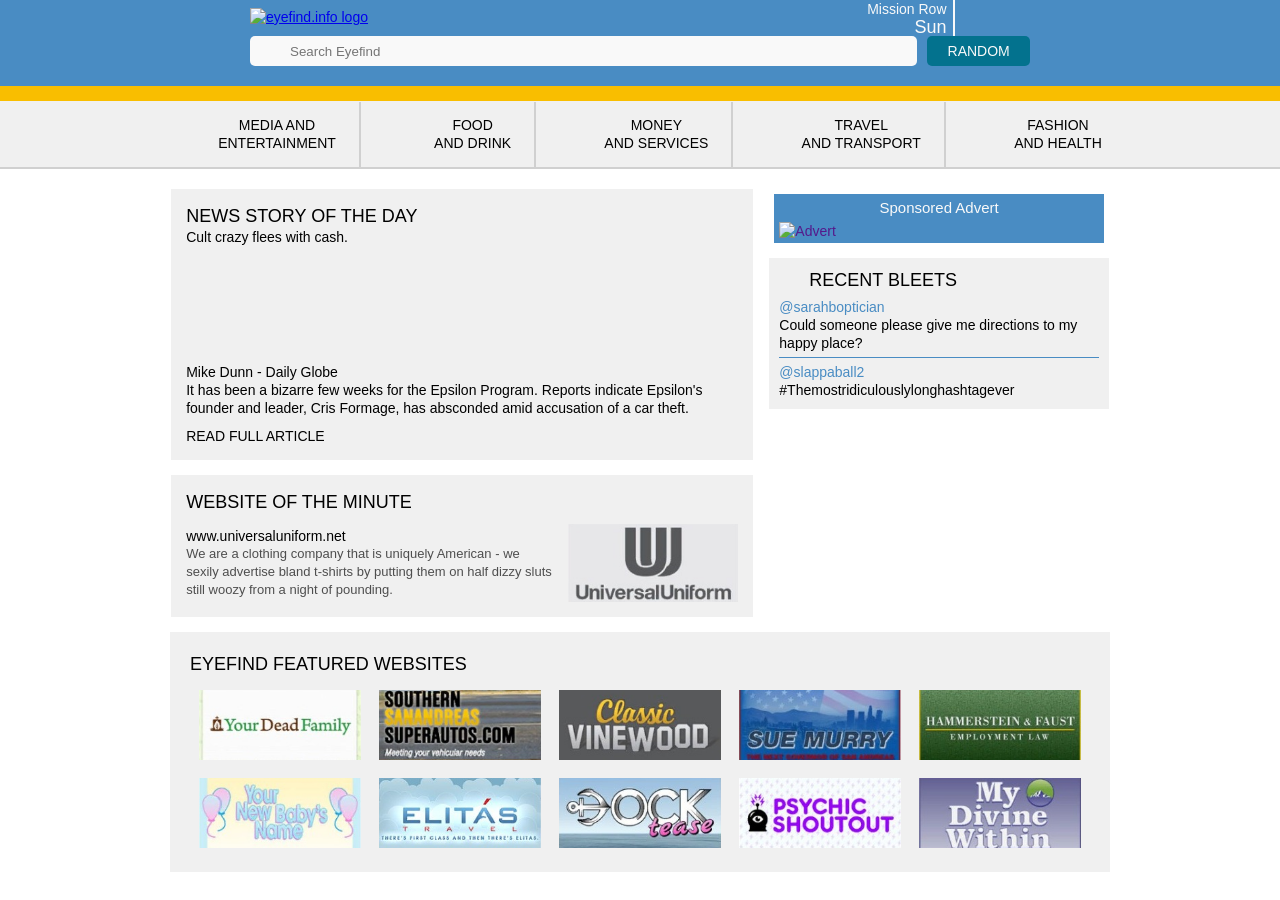
==== commit dba00b78: "consolidate page navigation" ====
--- a/index.html
+++ b/index.html
@@ -24,7 +24,7 @@
   <header>
     <section class="header-content">
       <div class="header-content__media">
-        <a href="./index.html" id="logo-link">
+        <a href="./index.html">
           <img src="./assets/img/eyefind-info.png" alt="eyefind.info logo">
         </a>
       </div>
@@ -88,79 +88,77 @@
         </div>
       </div>
     </section>
-    <div id="home-page">
-      <section class="main-container">
-        <div class="news-website-container">
-          <section class="news-story">
-            <div class="news-story__header">
-              <div class="news-story__header--info">
-                <h2>News story of the day</h2>
-                <p>Cult crazy flees with cash.</p>
-              </div>
-              <div class="news-story__header--img">
-                <span></span>
-              </div>
+    <section id="home-content" class="main-container">
+      <div class="news-website-container">
+        <section class="news-story">
+          <div class="news-story__header">
+            <div class="news-story__header--info">
+              <h2>News story of the day</h2>
+              <p>Cult crazy flees with cash.</p>
             </div>
-            <p>Mike Dunn - Daily Globe</p>
-            <p>It has been a bizarre few weeks for the Epsilon Program. Reports indicate Epsilon's founder and leader,
-              Cris Formage, has absconded amid accusation of a car theft.</p>
-            <a class="read-article" href="">Read full article</a>
-          </section>
-          <section class="website-minute">
-            <h2>Website of the minute</h2>
-            <div class="website-minute__content">
-              <div class="website-minute__content--text">
-                <a href="">www.universaluniform.net</a>
-                <p>We are a clothing company that is uniquely American - we sexily advertise bland t-shirts by putting
-                  them on half dizzy sluts still woozy from a night of pounding.</p>
-              </div>
-              <div class="website-minute__content--img">
-                <img src="./assets/img/featured-sites/universaluniform.jpg" alt="Universal Uniform">
-              </div>
+            <div class="news-story__header--img">
+              <span></span>
             </div>
-          </section>
-        </div>
-        <section class="sidebar">
-          <div class="sidebar__advert">
-            <a class="sidebar__advert--clickable" href="">
-              <p>Sponsored Advert</p>
-              <img src="./assets/img/dynasty8-advert.png" alt="Advert">
-            </a>
           </div>
-          <div class="sidebar__bleets">
-            <a class="sidebar__bleets--clickable" href="">
-              <div class="bleets__header">
-                <span></span>
-                <h2>Recent Bleets</h2>
-              </div>
-              <div class="bleets__text">
-                <a href="">@sarahboptician</a>
-                <p>Could someone please give me directions to my happy place?</p>
-                <hr>
-                <a href="">@slappaball2</a>
-                <p>#Themostridiculouslylonghashtagever</p>
-              </div>
-            </a>
+          <p>Mike Dunn - Daily Globe</p>
+          <p>It has been a bizarre few weeks for the Epsilon Program. Reports indicate Epsilon's founder and leader,
+            Cris Formage, has absconded amid accusation of a car theft.</p>
+          <a class="read-article" href="">Read full article</a>
+        </section>
+        <section class="website-minute">
+          <h2>Website of the minute</h2>
+          <div class="website-minute__content">
+            <div class="website-minute__content--text">
+              <a href="">www.universaluniform.net</a>
+              <p>We are a clothing company that is uniquely American - we sexily advertise bland t-shirts by putting
+                them on half dizzy sluts still woozy from a night of pounding.</p>
+            </div>
+            <div class="website-minute__content--img">
+              <img src="./assets/img/featured-sites/universaluniform.jpg" alt="Universal Uniform">
+            </div>
           </div>
         </section>
-      </section>
-      <section class="eyefind-featured">
-        <h2>Eyefind featured websites</h2>
-        <div class="eyefind-featured__websites">
-          <img src="" alt="">
-          <img src="" alt="">
-          <img src="" alt="">
-          <img src="" alt="">
-          <img src="" alt="">
-          <img src="" alt="">
-          <img src="" alt="">
-          <img src="" alt="">
-          <img src="" alt="">
-          <img src="" alt="">
+      </div>
+      <section class="sidebar">
+        <div class="sidebar__advert">
+          <a class="sidebar__advert--clickable" href="">
+            <p>Sponsored Advert</p>
+            <img src="./assets/img/dynasty8-advert.png" alt="Advert">
+          </a>
+        </div>
+        <div class="sidebar__bleets">
+          <a class="sidebar__bleets--clickable" href="">
+            <div class="bleets__header">
+              <span></span>
+              <h2>Recent Bleets</h2>
+            </div>
+            <div class="bleets__text">
+              <a href="">@sarahboptician</a>
+              <p>Could someone please give me directions to my happy place?</p>
+              <hr>
+              <a href="">@slappaball2</a>
+              <p>#Themostridiculouslylonghashtagever</p>
+            </div>
+          </a>
         </div>
       </section>
-    </div>
-    <div id="subpage-content" style="display: none;"></div>
+    </section>
+    <div id="subpage-content" class="main-container"></div>
+    <section class="eyefind-featured">
+      <h2>Eyefind featured websites</h2>
+      <div class="eyefind-featured__websites">
+        <img src="" alt="">
+        <img src="" alt="">
+        <img src="" alt="">
+        <img src="" alt="">
+        <img src="" alt="">
+        <img src="" alt="">
+        <img src="" alt="">
+        <img src="" alt="">
+        <img src="" alt="">
+        <img src="" alt="">
+      </div>
+    </section>
   </main>
   <footer>
 
--- a/style.css
+++ b/style.css
@@ -1,504 +1,489 @@
-:root {
-  --blue-eye: #498CC3;
-  --yellow-eye: #F9BE00;
-  --white-eye: #F9F9F9;
-  --gray-eye: #F0F0F0;
-  --dark-blue: #03728E;
-  --dark-gray: #D0D0D0;
-}
-* {
-  box-sizing: border-box;
-  margin: 0;
-  padding: 0;
-}
-html {
-  font-size: 62.5%;
-  font-family: Arial, Helvetica, sans-serif;
-}
-a:hover {
-  cursor: url('./assets/icons/xp-middle-finger-2.cur'), pointer;
-}
-header {
-  position: relative;
-  width: 100%;
-  min-width: 300px;
-  height: auto;
-  border-bottom: 15px var(--yellow-eye) solid;
-  background-color: var(--blue-eye);
-}
-.header-content {
-  display: flex;
-  max-width: 800px;
-  height: 50%;
-  justify-content: center;
-  margin: 0 auto;
-  align-items: center;
-  line-height: 1.8rem;
-  color: var(--white-eye);
-}
-.header-content__media {
-  width: 170px;
-  height: 50%;
-  margin: 0 auto 0 0;
-  padding: 0 10px;
-}
-.header-content__media img {
-  width: 100%;
-}
-.header-content__info {
-  display: flex;
-  width: 250px;
-  height: 50%;
-  margin: 0 0 0 auto;
-  padding: 0 15px 0 0;
-  text-align: end;
-}
-.header-content__info--text {
-  flex: auto;
-  width: 70%;
-  padding-right: 6px;
-  border-right: 2px var(--white-eye) solid;
-}
-.header-content__info--text .location {
-  font-size: 1.4rem;
-  font-weight: lighter;
-  white-space: nowrap;
-}
-.header-content__info--text .day {
-  font-size: 1.8rem;
-  font-weight: 500;
-}
-.header-content__info--icon {
-  width: 30%;
-  padding-left: 5px;
-}
-.header-content__info--icon span {
-  display: inline-block;
-  width: 50px;
-  height: 30px;
-  background-image: url('./assets/icons/cloud.svg');
-  background-position: center;
-  background-repeat: no-repeat;
-}
-.header-searchbar {
-  display: flex;
-  width: 100%;
-  min-width: 300px;
-  max-width: 800px;
-  align-items: center;
-  padding: 0 10px;
-  margin-bottom: 20px;
-  margin-right: auto;
-  margin-left: auto;
-}
-.header-searchbar__input {
-  position: relative;
-  display: flex;
-  width: 100%;
-  height: 30px;
-  align-items: center;
-  border-radius: 5px;
-  margin-right: 10px;
-  background-color: var(--white-eye);
-}
-.autocomplete-items {
-  position: absolute;
-  border: 1px solid var(--dark-gray);
-  border-bottom: none;
-  border-top: none;
-  z-index: 99;
-  top: 100%;
-  left: 0;
-  right: 0;
-  background-color: var(--white-eye);
-  border-radius: 0 0 5px 5px;
-  overflow: hidden;
-}
-.autocomplete-items div {
-  padding: 10px;
-  cursor: url('./assets/icons/xp-middle-finger-2.cur'), pointer;
-  background-color: var(--white-eye);
-  border-bottom: 1px solid var(--dark-gray);
-  font-size: 1.4rem;
-}
-.autocomplete-items div:hover {
-  background-color: var(--gray-eye);
-}
-.autocomplete-active {
-  background-color: var(--blue-eye) !important;
-  color: var(--white-eye);
-}
-.header-searchbar__input input {
-  width: 90%;
-  height: 100%;
-  border: none;
-  border-radius: 5px;
-  background-color:var(--white-eye);
-}
-.header-searchbar__input input:focus {
-  outline: none;
-}
-.header-searchbar__input .magnifier {
-  display: inline-block;
-  width: 20px;
-  height: 20px;
-  margin-left: 10px;
-  margin-right: 10px;
-  background-image: url('./assets/icons/search-magnifier.svg');
-  background-repeat: no-repeat;
-}
-.header-searchbar__button {
-  display: flex;
-  width: 120px;
-  height: 30px;
-  justify-content: center;
-  align-items: center;
-  border-radius: 5px;
-  background-color: var(--dark-blue);
-}
-.header-searchbar__button .random {
-  font-size: 1.4rem;
-  font-weight: 500;
-  text-transform: uppercase;
-  text-decoration: none;
-  color: var(--white-eye);
-}
-.main-categories-container {
-  width: 100%;
-  margin-bottom: 20px;
-  border-bottom: 2px var(--dark-gray) solid;
-  background-color: var(--gray-eye);
-}
-.categories-container {
-  display: flex;
-  width: 100%;
-  min-width: 320px;
-  max-width: 1000px;
-  height: auto;
-  padding-left: 15px;
-  padding-right: 15px;
-  margin: 0 auto;
-  justify-content: space-evenly;
-  align-items: center;
-}
-.categories-container--icon {
-  display: inline-block;
-  background-position: center;
-  background-repeat: no-repeat;
-}
-.smartphone {
-  width: 25px;
-  height: 35px;
-  background-image: url('./assets/icons/smartphone.svg');
-}
-.fast-food {
-  width: 35px;
-  height: 35px;
-  background-image: url('./assets/icons/fast-food.svg');
-}
-.dollar {
-  width: 30px;
-  height: 30px;
-  background-image: url('./assets/icons/dollar.svg');
-}
-.plane {
-  width: 30px;
-  height: 30px;
-  background-image: url('./assets/icons/plane.svg');
-}
-.shopping-bag {
-  width: 30px;
-  height: 30px;
-  background-image: url('./assets/icons/shopping-bag.svg');
-}
-.categories-container__section {
-  margin: 0 auto;
-  padding-top: 15px;
-  padding-bottom: 15px;
-}
-.vl {
-  display: inline-block;
-  width: 2px;
-  height: 65px;
-  border-right: 2px var(--dark-gray) solid;
-}
-.categories-container__section p {
-  display: none;
-  font-size: 1.4rem;
-  text-align: center;
-  text-transform: uppercase;
-}
-.categories--link {
-  display: flex;
-  justify-content: center;
-  align-items: center;
-  text-decoration: none;
-  color: black;
-}
-.main-container {
-  width: 100%;
-  min-width: 320px;
-  max-width: 1000px;
-  margin: 0 auto;
-  padding-left: 15px;
-  padding-right: 15px;
-  justify-content: space-evenly;
-}
-.search-result {
-  width: 100%;
-  font-size: 1.6rem;
-  line-height: 1.8rem;
-  margin-right: auto;
-  margin-bottom: 20px;
-}
-.result-content {
-  width: 100%;
-  max-width: 1000px;
-  margin: 0 auto 15px auto;
-  padding: 15px;
-  background-color: var(--gray-eye);
-  display: flex;
-  align-items: center;
-  gap: 15px;
-}
-.result-content__img {
-  width: 170px;
-  height: 78px;
-  flex-shrink: 0;
-}
-.result-content__img img {
-  width: 100%;
-  height: 100%;
-  object-fit: cover;
-}
-.result-content__text {
-  flex: 1;
-}
-.result-content__text a {
-  display: block;
-  font-size: 1.4rem;
-  font-weight: bold;
-  color: black;
-  text-decoration: none;
-  margin-bottom: 4px;
-}
-.result-content__text a:hover {
-  color: var(--blue-eye);
-}
-.result-content__text p {
-  font-size: 1.3rem;
-  color: rgb(78, 78, 78);
-  line-height: 1.6rem;
-}
-.news-website-container {
-  width: 100%;
-}
-.news-story {
-  width: 100%;
-  padding: 15px;
-  font-size: 1.4rem;
-  line-height: 1.8rem;
-  margin-bottom: 15px;
-  background-color: var(--gray-eye);
-}
-.news-story .read-article {
-  display: inline-block;
-  margin-top: 10px;
-  text-transform: uppercase;
-  text-decoration: none;
-  color: black;
-}
-.news-story__header {
-  width: 100%;
-  margin-bottom: 20px;
-}
-.news-story__header--info {
-  display: flex;
-  flex-direction: column;
-  justify-content: space-between;
-  padding-bottom: 15px;
-}
-.news-story__header--info h2 {
-  font-size: 1.8rem;
-  font-weight: normal;
-  line-height: 2.4rem;
-  text-transform: uppercase;
-}
-.news-story__header--img span {
-  display: inline-block;
-  width: 170px;
-  height: 78px;
-  background-image: url('./assets/img/daily-globe.svg');
-  background-position: center;
-  background-repeat: no-repeat;
-}
-.website-minute {
-  width: 100%;
-  max-width: 1000px;
-  margin: 0 auto;
-  margin-bottom: 15px;
-  padding: 15px;
-  background-color: var(--gray-eye);
-}
-.website-minute h2 {
-  font-size: 1.8rem;
-  font-weight: normal;
-  line-height: 2.4rem;
-  text-transform: uppercase;
-  margin-bottom: 10px;
-}
-.website-minute__content {
-  display: flex;
-  justify-content: space-between;
-  align-items: center;
-  gap: 15px;
-}
-.website-minute__content--text {
-  flex: 1;
-  font-size: 1.4rem;
-  font-weight: normal;
-  line-height: 1.8rem;
-}
-.website-minute__content--img {
-  width: 170px;
-  height: 78px;
-  flex-shrink: 0;
-}
-.website-minute__content--img img {
-  width: 100%;
-  height: 100%;
-  object-fit: cover;
-}
-.website-minute__content--text a {
-  color: black;
-  text-decoration: none;
-}
-.website-minute__content--text a:hover {
-  color: var(--dark-blue);
-}
-.website-minute__content--text p:nth-last-child(1) {
-  font-size: 1.3rem;
-  color: rgb(78, 78, 78);
-} 
-.sidebar {
-  width: 100%;
-}
-.sidebar__advert {
-  width: auto;
-  height: auto;
-  padding: 5px;
-  padding-bottom: 3px;
-  margin: 5px;
-  margin-bottom: 15px;
-  background-color: var(--blue-eye);
-}
-.sidebar__advert:hover {
-  width: 100%;
-  margin: 0;
-  margin-bottom: 15px;
-}
-.sidebar__advert img {
-  margin-top: 5px;
-  width: 100%;
-}
-.sidebar__advert p {
-  font-size: 1.5rem;
-  text-align: center;
-  color: var(--white-eye);
-}
-.sidebar__advert--clickable {
-  text-decoration: none;
-}
-.sidebar__bleets {
-  width: 100%;
-  padding: 10px;
-  margin-bottom: 15px;
-  background-color: var(--gray-eye);
-}
-.bleets__header {
-  display: flex;
-  margin-bottom: 5px;
-}
-.bleets__header span {
-  display: inline-block;
-  width: 25px;
-  height: 25px;
-  margin-right: 5px;
-  background-image: url('./assets/icons/bleeter.png');
-  background-position: center;
-  background-repeat: no-repeat;
-}
-.bleets__header h2 {
-  font-size: 1.8rem;
-  font-weight: normal;
-  line-height: 2.4rem;
-  text-transform: uppercase;
-}
-.sidebar__bleets p, a {
-  font-size: 1.4rem;
-  font-weight: normal;
-  line-height: 1.8rem;
-}
-.sidebar__bleets a {
-  text-decoration: none;
-  color: var(--blue-eye);
-}
-.sidebar__bleets hr {
-  height: 1px;
-  margin-top: 5px;
-  margin-bottom: 5px;
-  border: none;
-  background-color: var(--blue-eye);
-}
-.sidebar__bleets .sidebar__bleets--clickable {
-  color: black;
-}
-.sidebar__bleets .sidebar__bleets--clickable:hover span {
-  outline: 3px var(--blue-eye) solid;
-}
-.eyefind-featured {
-  width: auto;
-  margin: 0 15px;
-  margin-top: 15px;
-  margin-bottom: 15px;
-  padding: 20px;
-  background-color: var(--gray-eye);
-}
-.eyefind-featured h2 {
-  font-size: 1.8rem;
-  font-weight: normal;
-  line-height: 2.4rem;
-  text-transform: uppercase;
-  margin-bottom: 10px;
-}
-.eyefind-featured__websites {
-  display: flex;
-  flex-wrap: wrap;
-  justify-content: center;
-  gap: 10px;
-}
-.eyefind-featured__websites img {
-  width: 170px;
-  height: 78px;
-  object-fit: cover;
-  border: 4px transparent solid;
-}
-.eyefind-featured__websites img:hover {
-  border: 4px var(--blue-eye) solid;
-  cursor: url('./assets/icons/xp-middle-finger-2.cur'), pointer;
-}
-
-#subpage-content {
-  animation: fadeIn 0.3s ease-in-out;
-}
-
-@keyframes fadeIn {
-  from {
-    opacity: 0;
-    transform: translateY(10px);
-  }
-  to {
-    opacity: 1;
-    transform: translateY(0);
-  }
-}+:root {
+  --blue-eye: #498CC3;
+  --yellow-eye: #F9BE00;
+  --white-eye: #F9F9F9;
+  --gray-eye: #F0F0F0;
+  --dark-blue: #03728E;
+  --dark-gray: #D0D0D0;
+}
+* {
+  box-sizing: border-box;
+  margin: 0;
+  padding: 0;
+}
+html {
+  font-size: 62.5%;
+  font-family: Arial, Helvetica, sans-serif;
+}
+a:hover {
+  cursor: url('./assets/icons/xp-middle-finger-2.cur'), pointer;
+}
+header {
+  position: relative;
+  width: 100%;
+  min-width: 300px;
+  height: auto;
+  border-bottom: 15px var(--yellow-eye) solid;
+  background-color: var(--blue-eye);
+}
+.header-content {
+  display: flex;
+  max-width: 800px;
+  height: 50%;
+  justify-content: center;
+  margin: 0 auto;
+  align-items: center;
+  line-height: 1.8rem;
+  color: var(--white-eye);
+}
+.header-content__media {
+  width: 170px;
+  height: 50%;
+  margin: 0 auto 0 0;
+  padding: 0 10px;
+}
+.header-content__media img {
+  width: 100%;
+}
+.header-content__info {
+  display: flex;
+  width: 250px;
+  height: 50%;
+  margin: 0 0 0 auto;
+  padding: 0 15px 0 0;
+  text-align: end;
+}
+.header-content__info--text {
+  flex: auto;
+  width: 70%;
+  padding-right: 6px;
+  border-right: 2px var(--white-eye) solid;
+}
+.header-content__info--text .location {
+  font-size: 1.4rem;
+  font-weight: lighter;
+  white-space: nowrap;
+}
+.header-content__info--text .day {
+  font-size: 1.8rem;
+  font-weight: 500;
+}
+.header-content__info--icon {
+  width: 30%;
+  padding-left: 5px;
+}
+.header-content__info--icon span {
+  display: inline-block;
+  width: 50px;
+  height: 30px;
+  background-image: url('./assets/icons/cloud.svg');
+  background-position: center;
+  background-repeat: no-repeat;
+}
+.header-searchbar {
+  display: flex;
+  width: 100%;
+  min-width: 300px;
+  max-width: 800px;
+  align-items: center;
+  padding: 0 10px;
+  margin-bottom: 20px;
+  margin-right: auto;
+  margin-left: auto;
+}
+.header-searchbar__input {
+  position: relative;
+  display: flex;
+  width: 100%;
+  height: 30px;
+  align-items: center;
+  border-radius: 5px;
+  margin-right: 10px;
+  background-color: var(--white-eye);
+}
+.autocomplete-items {
+  position: absolute;
+  border: 1px solid var(--dark-gray);
+  border-bottom: none;
+  border-top: none;
+  z-index: 99;
+  top: 100%;
+  left: 0;
+  right: 0;
+  background-color: var(--white-eye);
+  border-radius: 0 0 5px 5px;
+  overflow: hidden;
+}
+.autocomplete-items div {
+  padding: 10px;
+  cursor: url('./assets/icons/xp-middle-finger-2.cur'), pointer;
+  background-color: var(--white-eye);
+  border-bottom: 1px solid var(--dark-gray);
+  font-size: 1.4rem;
+}
+.autocomplete-items div:hover {
+  background-color: var(--gray-eye);
+}
+.autocomplete-active {
+  background-color: var(--blue-eye) !important;
+  color: var(--white-eye);
+}
+.header-searchbar__input input {
+  width: 90%;
+  height: 100%;
+  border: none;
+  border-radius: 5px;
+  background-color:var(--white-eye);
+}
+.header-searchbar__input input:focus {
+  outline: none;
+}
+.header-searchbar__input .magnifier {
+  display: inline-block;
+  width: 20px;
+  height: 20px;
+  margin-left: 10px;
+  margin-right: 10px;
+  background-image: url('./assets/icons/search-magnifier.svg');
+  background-repeat: no-repeat;
+}
+.header-searchbar__button {
+  display: flex;
+  width: 120px;
+  height: 30px;
+  justify-content: center;
+  align-items: center;
+  border-radius: 5px;
+  background-color: var(--dark-blue);
+}
+.header-searchbar__button .random {
+  font-size: 1.4rem;
+  font-weight: 500;
+  text-transform: uppercase;
+  text-decoration: none;
+  color: var(--white-eye);
+}
+.main-categories-container {
+  width: 100%;
+  margin-bottom: 20px;
+  border-bottom: 2px var(--dark-gray) solid;
+  background-color: var(--gray-eye);
+}
+.categories-container {
+  display: flex;
+  width: 100%;
+  min-width: 320px;
+  max-width: 1000px;
+  height: auto;
+  padding-left: 15px;
+  padding-right: 15px;
+  margin: 0 auto;
+  justify-content: space-evenly;
+  align-items: center;
+}
+.categories-container--icon {
+  display: inline-block;
+  background-position: center;
+  background-repeat: no-repeat;
+}
+.smartphone {
+  width: 25px;
+  height: 35px;
+  background-image: url('./assets/icons/smartphone.svg');
+}
+.fast-food {
+  width: 35px;
+  height: 35px;
+  background-image: url('./assets/icons/fast-food.svg');
+}
+.dollar {
+  width: 30px;
+  height: 30px;
+  background-image: url('./assets/icons/dollar.svg');
+}
+.plane {
+  width: 30px;
+  height: 30px;
+  background-image: url('./assets/icons/plane.svg');
+}
+.shopping-bag {
+  width: 30px;
+  height: 30px;
+  background-image: url('./assets/icons/shopping-bag.svg');
+}
+.categories-container__section {
+  margin: 0 auto;
+  padding-top: 15px;
+  padding-bottom: 15px;
+}
+.vl {
+  display: inline-block;
+  width: 2px;
+  height: 65px;
+  border-right: 2px var(--dark-gray) solid;
+}
+.categories-container__section p {
+  display: none;
+  font-size: 1.4rem;
+  text-align: center;
+  text-transform: uppercase;
+}
+.categories--link {
+  display: flex;
+  justify-content: center;
+  align-items: center;
+  text-decoration: none;
+  color: black;
+}
+.main-container {
+  width: 100%;
+  min-width: 320px;
+  max-width: 1000px;
+  margin: 0 auto;
+  padding-left: 15px;
+  padding-right: 15px;
+  justify-content: space-evenly;
+}
+.search-result {
+  font-size: 1.6rem;
+  line-height: 1.8rem;
+  margin-right: auto;
+  margin-bottom: 20px;
+  width: 100%;
+  text-transform: uppercase;
+}
+.result-content {
+  display: flex;
+  width: 100%;
+  padding: 15px;
+  margin-bottom: 20px;
+  background-color: var(--gray-eye);
+  gap: 20px;
+  align-items: center;
+}
+.result-content__img {
+  width: 170px;
+  height: 78px;
+  flex-shrink: 0;
+}
+.result-content__img img {
+  width: 100%;
+  height: 100%;
+  object-fit: cover;
+}
+.result-content__text {
+  flex: 1;
+}
+.result-content__text a {
+  display: block;
+  font-size: 1.6rem;
+  color: var(--dark-blue);
+  text-decoration: none;
+  margin-bottom: 5px;
+}
+.result-content__text p {
+  font-size: 1.4rem;
+  line-height: 1.8rem;
+}
+#subpage-content {
+  display: none;
+  flex-direction: column;
+  width: 100%;
+}
+.news-website-container {
+  width: 100%;
+}
+.news-story {
+  width: 100%;
+  padding: 15px;
+  font-size: 1.4rem;
+  line-height: 1.8rem;
+  margin-bottom: 15px;
+  background-color: var(--gray-eye);
+}
+.news-story .read-article {
+  display: inline-block;
+  margin-top: 10px;
+  text-transform: uppercase;
+  text-decoration: none;
+  color: black;
+}
+.news-story__header {
+  width: 100%;
+  margin-bottom: 20px;
+}
+.news-story__header--info {
+  display: flex;
+  flex-direction: column;
+  justify-content: space-between;
+  padding-bottom: 15px;
+}
+.news-story__header--info h2 {
+  font-size: 1.8rem;
+  font-weight: normal;
+  line-height: 2.4rem;
+  text-transform: uppercase;
+}
+.news-story__header--img span {
+  display: inline-block;
+  width: 170px;
+  height: 78px;
+  background-image: url('./assets/img/daily-globe.svg');
+  background-position: center;
+  background-repeat: no-repeat;
+}
+.website-minute {
+  width: 100%;
+  max-width: 1000px;
+  margin: 0 auto;
+  margin-bottom: 15px;
+  padding: 15px;
+  background-color: var(--gray-eye);
+}
+.website-minute h2 {
+  font-size: 1.8rem;
+  font-weight: normal;
+  line-height: 2.4rem;
+  text-transform: uppercase;
+  margin-bottom: 10px;
+}
+.website-minute__content {
+  display: flex;
+  justify-content: space-between;
+  align-items: center;
+  gap: 15px;
+}
+.website-minute__content--text {
+  flex: 1;
+  font-size: 1.4rem;
+  font-weight: normal;
+  line-height: 1.8rem;
+}
+.website-minute__content--img {
+  width: 170px;
+  height: 78px;
+  flex-shrink: 0;
+}
+.website-minute__content--img img {
+  width: 100%;
+  height: 100%;
+  object-fit: cover;
+}
+.website-minute__content--text a {
+  color: black;
+  text-decoration: none;
+}
+.website-minute__content--text a:hover {
+  color: var(--dark-blue);
+}
+.website-minute__content--text p:nth-last-child(1) {
+  font-size: 1.3rem;
+  color: rgb(78, 78, 78);
+} 
+.sidebar {
+  width: 100%;
+}
+.sidebar__advert {
+  width: auto;
+  height: auto;
+  padding: 5px;
+  padding-bottom: 3px;
+  margin: 5px;
+  margin-bottom: 15px;
+  background-color: var(--blue-eye);
+}
+.sidebar__advert:hover {
+  width: 100%;
+  margin: 0;
+  margin-bottom: 15px;
+}
+.sidebar__advert img {
+  margin-top: 5px;
+  width: 100%;
+}
+.sidebar__advert p {
+  font-size: 1.5rem;
+  text-align: center;
+  color: var(--white-eye);
+}
+.sidebar__advert--clickable {
+  text-decoration: none;
+}
+.sidebar__bleets {
+  width: 100%;
+  padding: 10px;
+  margin-bottom: 15px;
+  background-color: var(--gray-eye);
+}
+.bleets__header {
+  display: flex;
+  margin-bottom: 5px;
+}
+.bleets__header span {
+  display: inline-block;
+  width: 25px;
+  height: 25px;
+  margin-right: 5px;
+  background-image: url('./assets/icons/bleeter.png');
+  background-position: center;
+  background-repeat: no-repeat;
+}
+.bleets__header h2 {
+  font-size: 1.8rem;
+  font-weight: normal;
+  line-height: 2.4rem;
+  text-transform: uppercase;
+}
+.sidebar__bleets p, a {
+  font-size: 1.4rem;
+  font-weight: normal;
+  line-height: 1.8rem;
+}
+.sidebar__bleets a {
+  text-decoration: none;
+  color: var(--blue-eye);
+}
+.sidebar__bleets hr {
+  height: 1px;
+  margin-top: 5px;
+  margin-bottom: 5px;
+  border: none;
+  background-color: var(--blue-eye);
+}
+.sidebar__bleets .sidebar__bleets--clickable {
+  color: black;
+}
+.sidebar__bleets .sidebar__bleets--clickable:hover span {
+  outline: 3px var(--blue-eye) solid;
+}
+.eyefind-featured {
+  width: auto;
+  margin: 0 15px;
+  margin-top: 15px;
+  margin-bottom: 15px;
+  padding: 20px;
+  background-color: var(--gray-eye);
+}
+.eyefind-featured h2 {
+  font-size: 1.8rem;
+  font-weight: normal;
+  line-height: 2.4rem;
+  text-transform: uppercase;
+  margin-bottom: 10px;
+}
+.eyefind-featured__websites {
+  display: flex;
+  flex-wrap: wrap;
+  justify-content: center;
+  gap: 10px;
+}
+.eyefind-featured__websites img {
+  width: 170px;
+  height: 78px;
+  object-fit: cover;
+  border: 4px transparent solid;
+}
+.eyefind-featured__websites img:hover {
+  border: 4px var(--blue-eye) solid;
+  cursor: url('./assets/icons/xp-middle-finger-2.cur'), pointer;
+}
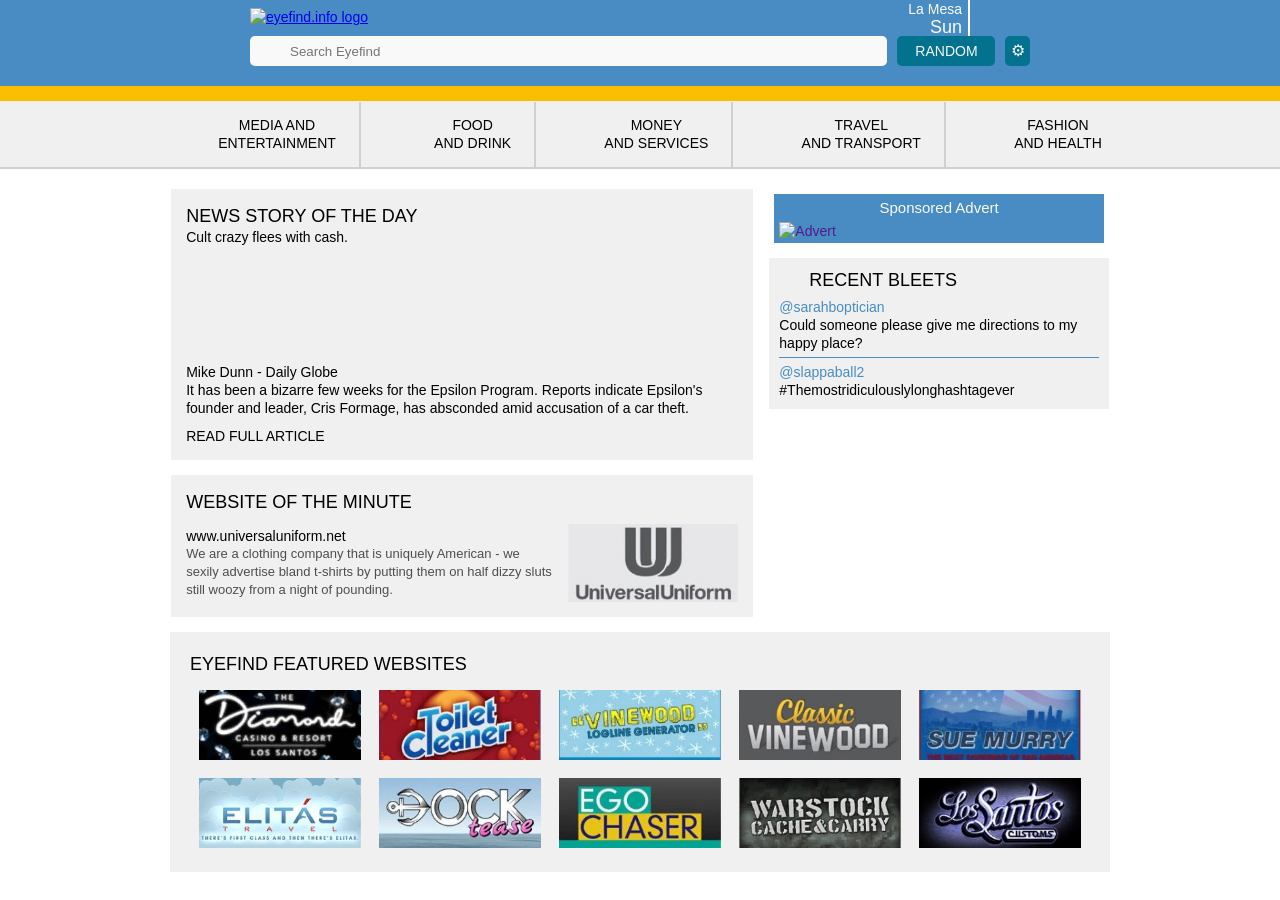
==== commit ee26ab32: "add support for custom search engines" ====
--- a/index.html
+++ b/index.html
@@ -45,7 +45,10 @@
         <div id="autocomplete-list" class="autocomplete-items"></div>
       </div>
       <div class="header-searchbar__button">
-        <a class="random" href="">Random</a>
+        <a class="random" href="#">Random</a>
+      </div>
+      <div class="header-searchbar__settings">
+        <a id="settingsBtn" href="#" title="Settings">&#9881;</a>
       </div>
     </section>
   </header>
@@ -163,6 +166,31 @@
   <footer>
 
   </footer>
+
+  <!-- Settings Modal -->
+  <div id="settingsModal" class="modal">
+    <div class="modal-content">
+      <div class="modal-header">
+        <h2>Search Settings</h2>
+        <span class="close-btn" id="closeSettingsBtn">&times;</span>
+      </div>
+      <div class="settings-section">
+        <label for="defaultEngineSelect">Default Search Engine:</label>
+        <select id="defaultEngineSelect"></select>
+      </div>
+      <div class="settings-section">
+        <label>Custom Search Engines:</label>
+        <div id="engineList" class="engine-list"></div>
+      </div>
+      <div class="settings-section" style="border-top: 1px solid var(--dark-gray); padding-top: 10px;">
+        <label>Add New Custom Engine:</label>
+        <input type="text" id="newEngineName" placeholder="Name (e.g. YouTube)">
+        <input type="text" id="newEngineTag" placeholder="@mention_tag (e.g. @yt)">
+        <input type="text" id="newEngineUrl" placeholder="Search URL (e.g. https://youtube.com/results?search_query=)">
+        <button id="addEngineBtn" class="btn">Add Engine</button>
+      </div>
+    </div>
+  </div>
 </body>
 <script src="./script.js"></script>
 
--- a/style.css
+++ b/style.css
@@ -6,18 +6,22 @@
   --dark-blue: #03728E;
   --dark-gray: #D0D0D0;
 }
+
 * {
   box-sizing: border-box;
   margin: 0;
   padding: 0;
 }
+
 html {
   font-size: 62.5%;
   font-family: Arial, Helvetica, sans-serif;
 }
+
 a:hover {
   cursor: url('./assets/icons/xp-middle-finger-2.cur'), pointer;
 }
+
 header {
   position: relative;
   width: 100%;
@@ -26,6 +30,7 @@
   border-bottom: 15px var(--yellow-eye) solid;
   background-color: var(--blue-eye);
 }
+
 .header-content {
   display: flex;
   max-width: 800px;
@@ -36,42 +41,48 @@
   line-height: 1.8rem;
   color: var(--white-eye);
 }
+
 .header-content__media {
   width: 170px;
   height: 50%;
   margin: 0 auto 0 0;
   padding: 0 10px;
 }
+
 .header-content__media img {
   width: 100%;
 }
+
 .header-content__info {
   display: flex;
-  width: 250px;
+  min-width: 250px;
   height: 50%;
   margin: 0 0 0 auto;
   padding: 0 15px 0 0;
   text-align: end;
 }
+
 .header-content__info--text {
   flex: auto;
-  width: 70%;
   padding-right: 6px;
   border-right: 2px var(--white-eye) solid;
 }
+
 .header-content__info--text .location {
   font-size: 1.4rem;
   font-weight: lighter;
   white-space: nowrap;
 }
+
 .header-content__info--text .day {
   font-size: 1.8rem;
   font-weight: 500;
 }
+
 .header-content__info--icon {
-  width: 30%;
   padding-left: 5px;
 }
+
 .header-content__info--icon span {
   display: inline-block;
   width: 50px;
@@ -80,6 +91,7 @@
   background-position: center;
   background-repeat: no-repeat;
 }
+
 .header-searchbar {
   display: flex;
   width: 100%;
@@ -91,6 +103,7 @@
   margin-right: auto;
   margin-left: auto;
 }
+
 .header-searchbar__input {
   position: relative;
   display: flex;
@@ -101,6 +114,7 @@
   margin-right: 10px;
   background-color: var(--white-eye);
 }
+
 .autocomplete-items {
   position: absolute;
   border: 1px solid var(--dark-gray);
@@ -114,6 +128,7 @@
   border-radius: 0 0 5px 5px;
   overflow: hidden;
 }
+
 .autocomplete-items div {
   padding: 10px;
   cursor: url('./assets/icons/xp-middle-finger-2.cur'), pointer;
@@ -121,23 +136,28 @@
   border-bottom: 1px solid var(--dark-gray);
   font-size: 1.4rem;
 }
+
 .autocomplete-items div:hover {
   background-color: var(--gray-eye);
 }
+
 .autocomplete-active {
   background-color: var(--blue-eye) !important;
   color: var(--white-eye);
 }
+
 .header-searchbar__input input {
   width: 90%;
   height: 100%;
   border: none;
   border-radius: 5px;
-  background-color:var(--white-eye);
-}
+  background-color: var(--white-eye);
+}
+
 .header-searchbar__input input:focus {
   outline: none;
 }
+
 .header-searchbar__input .magnifier {
   display: inline-block;
   width: 20px;
@@ -147,6 +167,7 @@
   background-image: url('./assets/icons/search-magnifier.svg');
   background-repeat: no-repeat;
 }
+
 .header-searchbar__button {
   display: flex;
   width: 120px;
@@ -156,6 +177,7 @@
   border-radius: 5px;
   background-color: var(--dark-blue);
 }
+
 .header-searchbar__button .random {
   font-size: 1.4rem;
   font-weight: 500;
@@ -163,12 +185,14 @@
   text-decoration: none;
   color: var(--white-eye);
 }
+
 .main-categories-container {
   width: 100%;
   margin-bottom: 20px;
   border-bottom: 2px var(--dark-gray) solid;
   background-color: var(--gray-eye);
 }
+
 .categories-container {
   display: flex;
   width: 100%;
@@ -181,53 +205,63 @@
   justify-content: space-evenly;
   align-items: center;
 }
+
 .categories-container--icon {
   display: inline-block;
   background-position: center;
   background-repeat: no-repeat;
 }
+
 .smartphone {
   width: 25px;
   height: 35px;
   background-image: url('./assets/icons/smartphone.svg');
 }
+
 .fast-food {
   width: 35px;
   height: 35px;
   background-image: url('./assets/icons/fast-food.svg');
 }
+
 .dollar {
   width: 30px;
   height: 30px;
   background-image: url('./assets/icons/dollar.svg');
 }
+
 .plane {
   width: 30px;
   height: 30px;
   background-image: url('./assets/icons/plane.svg');
 }
+
 .shopping-bag {
   width: 30px;
   height: 30px;
   background-image: url('./assets/icons/shopping-bag.svg');
 }
+
 .categories-container__section {
   margin: 0 auto;
   padding-top: 15px;
   padding-bottom: 15px;
 }
+
 .vl {
   display: inline-block;
   width: 2px;
   height: 65px;
   border-right: 2px var(--dark-gray) solid;
 }
+
 .categories-container__section p {
   display: none;
   font-size: 1.4rem;
   text-align: center;
   text-transform: uppercase;
 }
+
 .categories--link {
   display: flex;
   justify-content: center;
@@ -235,6 +269,7 @@
   text-decoration: none;
   color: black;
 }
+
 .main-container {
   width: 100%;
   min-width: 320px;
@@ -244,6 +279,7 @@
   padding-right: 15px;
   justify-content: space-evenly;
 }
+
 .search-result {
   font-size: 1.6rem;
   line-height: 1.8rem;
@@ -252,6 +288,7 @@
   width: 100%;
   text-transform: uppercase;
 }
+
 .result-content {
   display: flex;
   width: 100%;
@@ -261,19 +298,23 @@
   gap: 20px;
   align-items: center;
 }
+
 .result-content__img {
   width: 170px;
   height: 78px;
   flex-shrink: 0;
 }
+
 .result-content__img img {
   width: 100%;
   height: 100%;
   object-fit: cover;
 }
+
 .result-content__text {
   flex: 1;
 }
+
 .result-content__text a {
   display: block;
   font-size: 1.6rem;
@@ -281,18 +322,22 @@
   text-decoration: none;
   margin-bottom: 5px;
 }
+
 .result-content__text p {
   font-size: 1.4rem;
   line-height: 1.8rem;
 }
+
 #subpage-content {
   display: none;
   flex-direction: column;
   width: 100%;
 }
+
 .news-website-container {
   width: 100%;
 }
+
 .news-story {
   width: 100%;
   padding: 15px;
@@ -301,6 +346,7 @@
   margin-bottom: 15px;
   background-color: var(--gray-eye);
 }
+
 .news-story .read-article {
   display: inline-block;
   margin-top: 10px;
@@ -308,22 +354,26 @@
   text-decoration: none;
   color: black;
 }
+
 .news-story__header {
   width: 100%;
   margin-bottom: 20px;
 }
+
 .news-story__header--info {
   display: flex;
   flex-direction: column;
   justify-content: space-between;
   padding-bottom: 15px;
 }
+
 .news-story__header--info h2 {
   font-size: 1.8rem;
   font-weight: normal;
   line-height: 2.4rem;
   text-transform: uppercase;
 }
+
 .news-story__header--img span {
   display: inline-block;
   width: 170px;
@@ -332,6 +382,7 @@
   background-position: center;
   background-repeat: no-repeat;
 }
+
 .website-minute {
   width: 100%;
   max-width: 1000px;
@@ -340,6 +391,7 @@
   padding: 15px;
   background-color: var(--gray-eye);
 }
+
 .website-minute h2 {
   font-size: 1.8rem;
   font-weight: normal;
@@ -347,42 +399,51 @@
   text-transform: uppercase;
   margin-bottom: 10px;
 }
+
 .website-minute__content {
   display: flex;
   justify-content: space-between;
   align-items: center;
   gap: 15px;
 }
+
 .website-minute__content--text {
   flex: 1;
   font-size: 1.4rem;
   font-weight: normal;
   line-height: 1.8rem;
 }
+
 .website-minute__content--img {
   width: 170px;
   height: 78px;
   flex-shrink: 0;
 }
+
 .website-minute__content--img img {
   width: 100%;
   height: 100%;
   object-fit: cover;
 }
+
 .website-minute__content--text a {
   color: black;
   text-decoration: none;
 }
+
 .website-minute__content--text a:hover {
   color: var(--dark-blue);
 }
+
 .website-minute__content--text p:nth-last-child(1) {
   font-size: 1.3rem;
   color: rgb(78, 78, 78);
-} 
+}
+
 .sidebar {
   width: 100%;
 }
+
 .sidebar__advert {
   width: auto;
   height: auto;
@@ -392,33 +453,40 @@
   margin-bottom: 15px;
   background-color: var(--blue-eye);
 }
+
 .sidebar__advert:hover {
   width: 100%;
   margin: 0;
   margin-bottom: 15px;
 }
+
 .sidebar__advert img {
   margin-top: 5px;
   width: 100%;
 }
+
 .sidebar__advert p {
   font-size: 1.5rem;
   text-align: center;
   color: var(--white-eye);
 }
+
 .sidebar__advert--clickable {
   text-decoration: none;
 }
+
 .sidebar__bleets {
   width: 100%;
   padding: 10px;
   margin-bottom: 15px;
   background-color: var(--gray-eye);
 }
+
 .bleets__header {
   display: flex;
   margin-bottom: 5px;
 }
+
 .bleets__header span {
   display: inline-block;
   width: 25px;
@@ -428,21 +496,26 @@
   background-position: center;
   background-repeat: no-repeat;
 }
+
 .bleets__header h2 {
   font-size: 1.8rem;
   font-weight: normal;
   line-height: 2.4rem;
   text-transform: uppercase;
 }
-.sidebar__bleets p, a {
+
+.sidebar__bleets p,
+a {
   font-size: 1.4rem;
   font-weight: normal;
   line-height: 1.8rem;
 }
+
 .sidebar__bleets a {
   text-decoration: none;
   color: var(--blue-eye);
 }
+
 .sidebar__bleets hr {
   height: 1px;
   margin-top: 5px;
@@ -450,12 +523,15 @@
   border: none;
   background-color: var(--blue-eye);
 }
+
 .sidebar__bleets .sidebar__bleets--clickable {
   color: black;
 }
+
 .sidebar__bleets .sidebar__bleets--clickable:hover span {
   outline: 3px var(--blue-eye) solid;
 }
+
 .eyefind-featured {
   width: auto;
   margin: 0 15px;
@@ -464,6 +540,7 @@
   padding: 20px;
   background-color: var(--gray-eye);
 }
+
 .eyefind-featured h2 {
   font-size: 1.8rem;
   font-weight: normal;
@@ -471,19 +548,142 @@
   text-transform: uppercase;
   margin-bottom: 10px;
 }
+
 .eyefind-featured__websites {
   display: flex;
   flex-wrap: wrap;
   justify-content: center;
   gap: 10px;
 }
+
 .eyefind-featured__websites img {
   width: 170px;
   height: 78px;
   object-fit: cover;
   border: 4px transparent solid;
 }
+
 .eyefind-featured__websites img:hover {
   border: 4px var(--blue-eye) solid;
   cursor: url('./assets/icons/xp-middle-finger-2.cur'), pointer;
+}
+
+/* Settings Modal styling */
+.header-searchbar__settings {
+  display: flex;
+  width: 30px;
+  height: 30px;
+  justify-content: center;
+  align-items: center;
+  margin-left: 10px;
+  background-color: var(--dark-blue);
+  border-radius: 5px;
+}
+
+.header-searchbar__settings a {
+  color: var(--white-eye);
+  text-decoration: none;
+  font-size: 1.6rem;
+}
+
+.modal {
+  display: none;
+  position: fixed;
+  z-index: 100;
+  left: 0;
+  top: 0;
+  width: 100%;
+  height: 100%;
+  background-color: rgba(0, 0, 0, 0.5);
+  justify-content: center;
+  align-items: center;
+}
+
+.modal-content {
+  background-color: var(--white-eye);
+  padding: 20px;
+  border-radius: 5px;
+  width: 90%;
+  max-width: 500px;
+  font-size: 1.4rem;
+}
+
+.modal-header {
+  display: flex;
+  justify-content: space-between;
+  align-items: center;
+  margin-bottom: 15px;
+  border-bottom: 2px solid var(--dark-gray);
+  padding-bottom: 10px;
+}
+
+.modal-header h2 {
+  font-size: 1.8rem;
+  font-weight: normal;
+  text-transform: uppercase;
+}
+
+.close-btn {
+  font-size: 2.8rem;
+  font-weight: bold;
+  cursor: url('./assets/icons/xp-middle-finger-2.cur'), pointer;
+  color: var(--dark-blue);
+}
+
+.settings-section {
+  margin-bottom: 15px;
+}
+
+.settings-section label {
+  display: block;
+  margin-bottom: 5px;
+  font-weight: bold;
+}
+
+.settings-section select,
+.settings-section input {
+  width: 100%;
+  padding: 8px;
+  font-size: 1.4rem;
+  border: 1px solid var(--dark-gray);
+  border-radius: 4px;
+  margin-bottom: 10px;
+}
+
+.engine-list {
+  max-height: 150px;
+  overflow-y: auto;
+  border: 1px solid var(--dark-gray);
+  padding: 5px;
+  margin-bottom: 10px;
+  border-radius: 4px;
+}
+
+.engine-item {
+  display: flex;
+  justify-content: space-between;
+  padding: 5px;
+  border-bottom: 1px solid var(--gray-eye);
+  align-items: center;
+}
+
+.engine-item:last-child {
+  border-bottom: none;
+}
+
+.btn {
+  background-color: var(--dark-blue);
+  color: var(--white-eye);
+  border: none;
+  padding: 8px 12px;
+  cursor: url('./assets/icons/xp-middle-finger-2.cur'), pointer;
+  border-radius: 4px;
+  font-size: 1.4rem;
+  text-transform: uppercase;
+}
+
+.btn-danger {
+  background-color: #d9534f;
+  padding: 4px 8px;
+  font-size: 1.2rem;
 }
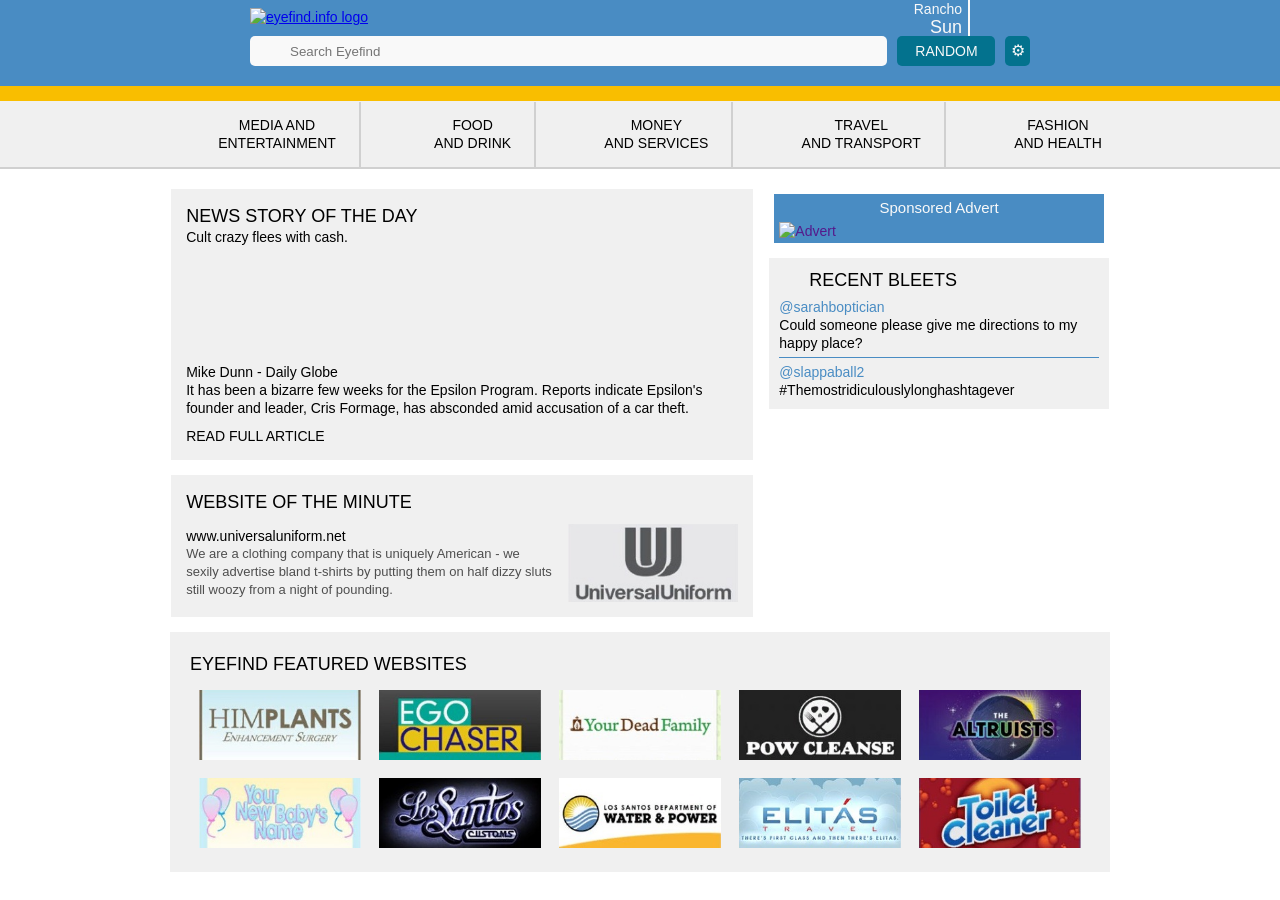
==== commit 14e50429: "add searxng" ====
--- a/index.html
+++ b/index.html
@@ -174,20 +174,33 @@
         <h2>Search Settings</h2>
         <span class="close-btn" id="closeSettingsBtn">&times;</span>
       </div>
-      <div class="settings-section">
-        <label for="defaultEngineSelect">Default Search Engine:</label>
-        <select id="defaultEngineSelect"></select>
-      </div>
-      <div class="settings-section">
-        <label>Custom Search Engines:</label>
-        <div id="engineList" class="engine-list"></div>
-      </div>
-      <div class="settings-section" style="border-top: 1px solid var(--dark-gray); padding-top: 10px;">
-        <label>Add New Custom Engine:</label>
-        <input type="text" id="newEngineName" placeholder="Name (e.g. YouTube)">
-        <input type="text" id="newEngineTag" placeholder="@mention_tag (e.g. @yt)">
-        <input type="text" id="newEngineUrl" placeholder="Search URL (e.g. https://youtube.com/results?search_query=)">
-        <button id="addEngineBtn" class="btn">Add Engine</button>
+      <div class="tabs">
+        <button class="tab-btn active" data-target="generalSettings">General</button>
+        <button class="tab-btn" data-target="searxngSettings">SearXNG</button>
+      </div>
+      <div id="generalSettings" class="tab-content active">
+        <div class="settings-section">
+          <label for="defaultEngineSelect">Default Search Engine:</label>
+          <select id="defaultEngineSelect"></select>
+        </div>
+        <div class="settings-section">
+          <label>Custom Search Engines:</label>
+          <div id="engineList" class="engine-list"></div>
+        </div>
+        <div class="settings-section" style="border-top: 1px solid var(--dark-gray); padding-top: 10px;">
+          <label>Add New Custom Engine:</label>
+          <input type="text" id="newEngineName" placeholder="Name (e.g. YouTube)">
+          <input type="text" id="newEngineTag" placeholder="@mention_tag (e.g. @yt)">
+          <input type="text" id="newEngineUrl" placeholder="Search URL (e.g. https://youtube.com/results?search_query=)">
+          <button id="addEngineBtn" class="btn">Add Engine</button>
+        </div>
+      </div>
+      <div id="searxngSettings" class="tab-content">
+        <div class="settings-section">
+          <label for="searxngEndpointInput">SearXNG Endpoint URL:</label>
+          <input type="text" id="searxngEndpointInput" placeholder="http://localhost:8080">
+          <button id="saveSearxngBtn" class="btn" style="margin-top: 10px;">Save Endpoint</button>
+        </div>
       </div>
     </div>
   </div>
--- a/style.css
+++ b/style.css
@@ -686,4 +686,35 @@
   background-color: #d9534f;
   padding: 4px 8px;
   font-size: 1.2rem;
+}
+
+/* Tabs styling */
+.tabs {
+  display: flex;
+  border-bottom: 1px solid var(--dark-gray);
+  margin-bottom: 15px;
+}
+
+.tab-btn {
+  background: none;
+  border: none;
+  padding: 10px 20px;
+  cursor: url('./assets/icons/xp-middle-finger-2.cur'), pointer;
+  font-weight: bold;
+  font-size: 1.4rem;
+  color: var(--dark-gray);
+}
+
+.tab-btn.active {
+  color: var(--dark-blue);
+  border-bottom: 2px solid var(--dark-blue);
+  margin-bottom: -1px;
+}
+
+.tab-content {
+  display: none;
+}
+
+.tab-content.active {
+  display: block;
 }
